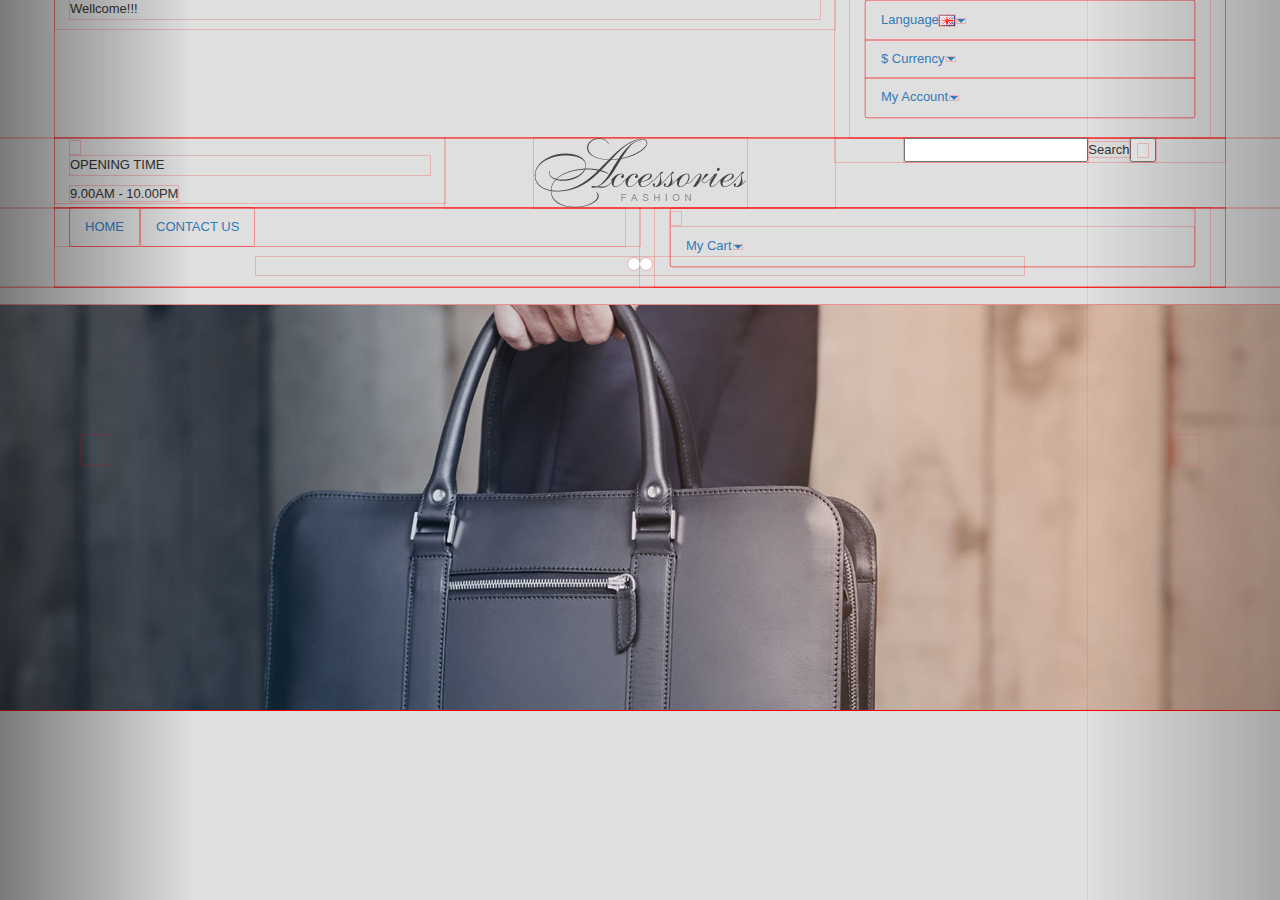
==== assets/jade/index.html @ 041c330a "avance examen" ====
<!DOCTYPE html><html lang="en"></html><head><meta charset="UTF-8"><meta http-equiv="X-UA-Compatible" content="IE=edge"><meta name="viewport" content="width=device-width, initial-scale=1"><title></title><link rel="stylesheet" href="../css/bootstrap.min.css"><link rel="stylesheet" href="../css/font-awesome.min.css"><link rel="stylesheet" href="../sass/main.css"><script src="../js/jquery.min.js"></script><script src="../js/bootstrap.min.js"></script></head><body><header><div class="wellcome"><div class="container"><div class="row"><div class="col-md-8"><p>Wellcome!!!</p></div><div class="col-md-4"><nav class="collapse navbar-collapse"><ul class="nav navbar"><li class="dropdown"><a href="#" data-toggle="dropdown" role="button" aria-haspopup="true" aria-expanded="false" class="dropdown-toggle">Language<img src="../images/flag1.png"><span class="caret"></span></a><ul class="dropdown-menu"><li><img src="../images/flag1.png"><a href="#">English								</a></li><li><img src="../images/flag2.png"><a href="#">Spanish								</a></li></ul></li><li class="dropdown"><a href="#" data-toggle="dropdown" role="button" aria-haspopup="true" aria-expanded="false" class="dropdown-toggle">$ Currency<span class="caret"></span></a><ul class="dropdown-menu"><li><a href="#">Dolar								</a></li><li><a href="#">Euro</a></li></ul></li><li class="dropdown"><a href="#" data-toggle="dropdown" role="button" aria-haspopup="true" aria-expanded="false" class="dropdown-toggle">My Account<span class="caret"></span></a><ul class="dropdown-menu"><li><a href="#">Sign In</a></li><li><a href="#">Profile</a></li><li><a href="#">Sign Out</a></li></ul></li></ul></nav></div></div></div></div><div class="portada"><div class="container"><div class="row"><div class="col-md-4"><i class="glyphicon glyphicon-time"></i><p>OPENING TIME</p><span>9.00AM - 10.00PM</span></div><div class="col-md-4 text-center"><img src="../images/logo.png"></div><div class="col-md-4 text-center"><input><span>Search</span><button><i class="glyphicon glyphicon-search"></i></button></div></div></div></div><div class="menu"><div class="container"><div class="row"><div class="col-md-6"><ul class="nav nav-pills list-unstyled"><li><a href="#">HOME								</a></li><li><a href="#">CONTACT US</a></li></ul></div><div class="col-md-6"><nav class="collapse navbar-collapse"><ul class="nav navbar"><li class="dropdown"><i class="glyphicon glyphicon-shopping-cart"></i><a href="#" data-toggle="dropdown" role="button" aria-haspopup="true" aria-expanded="false" class="dropdown-toggle">My Cart<span class="caret"></span></a><ul class="dropdown-menu"><li><a href="#"></a><img src="../images/cart-1.jpg" class="pull-left"><p>Aliquam Consect</p><p>1 x $500</p><i class="glyphicon glyphicon-remove"></i></li><li><a href="#"></a><img src="../images/cart-2.jpg" class="pull-left"><p>Quisque in Arcut</p><p>1 x $200</p><i class="glyphicon glyphicon-remove"></i></li><li><a href="#"></a><p>Sub-total<span class="pull-right">$700</span></p></li><li><a href="#"></a><p>Eco Tax(-2.00)<span class="pull-right">$7.00</span></p></li><li><a href="#"></a><p>VAT(%20)<span class="pull-right">$40.00</span></p></li></ul></li></ul></nav></div></div></div></div></header><content><div class="hero"><div class="container"></div><br><div id="myCarousel" data-ride="carousel" class="carousel slide"><ol class="carousel-indicators"><li data-target="#myCarousel" data-slide-to="0" class="active"></li><li data-target="#myCarousel" data-slide-to="1" class="active"></li></ol></div><div role="listbox" class="carousel-inner"><div class="item active"><img src="../images/slider1.jpg" alt="Coleccion"></div><div class="item"><img src="../images/slider2.jpg" alt="Coleccion"></div></div><a href="#myCarousel" role="button" data-slide="prev" class="left carousel-control"><span aria-hidden="true" class="glyphicon glyphicon-chevron-left"></span><span class="sr-only">Previous</span></a><a href="#myCarousel" role="button" data-slide="next" class="right carousel-control"><span aria-hidden="true" class="glyphicon glyphicon-chevron-right"></span><span class="sr-only">Next</span></a></div><div class="arrivals"><div class="container"></div></div><div class="onsale"><div class="container"></div></div><div class="branding"><div class="container"></div></div><div class="catalogo"><div class="container"></div></div><div class="blog"><div class="container"></div></div><div class="buynow"><div class="container"></div></div></content><footer><div class="resume"><div class="container"></div></div><div class="copyright"><div class="container"></div></div></footer></body>
---- assets/sass/main.css ----
* {
  outline: 1px solid rgba(255, 0, 0, 0.2); }

body {
  background: #dfdfdf;
  font-family: "Open Sans", sans-serif;
  font-size: 13px; }

/*# sourceMappingURL=main.css.map */
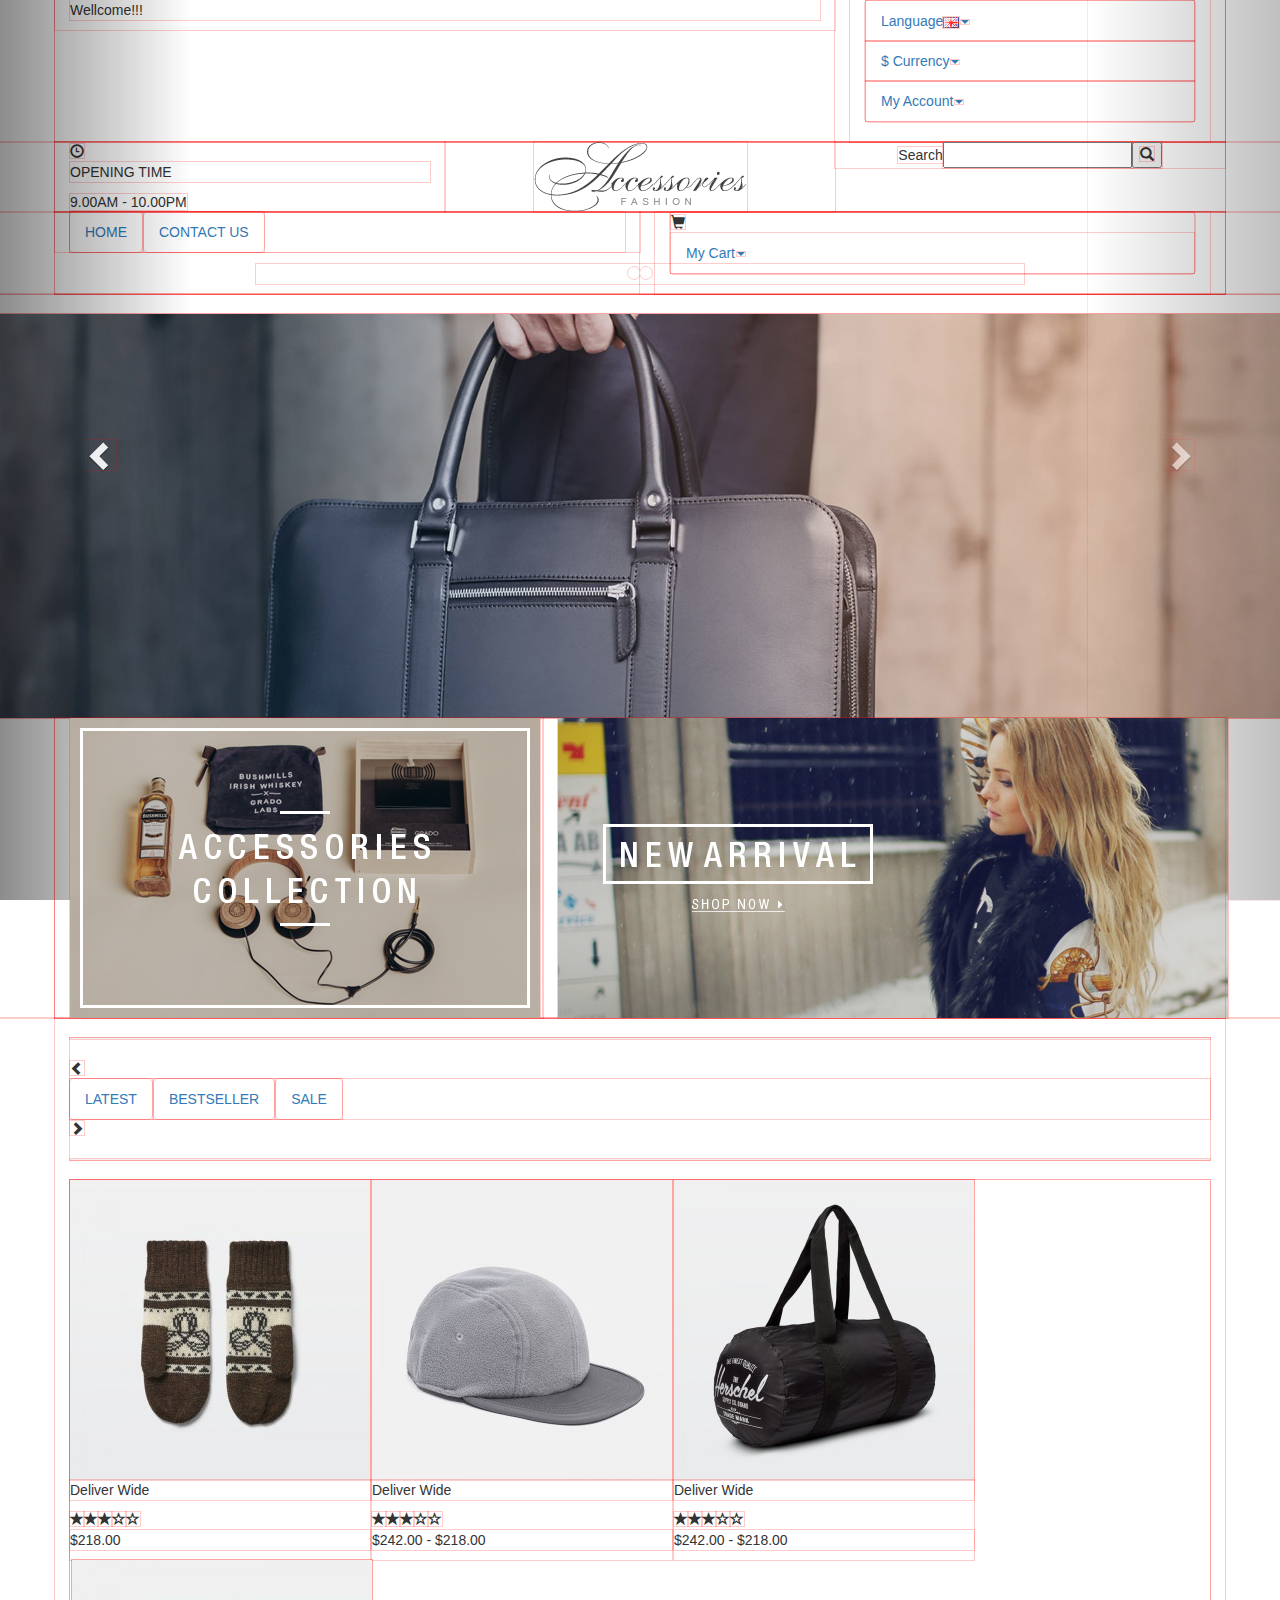
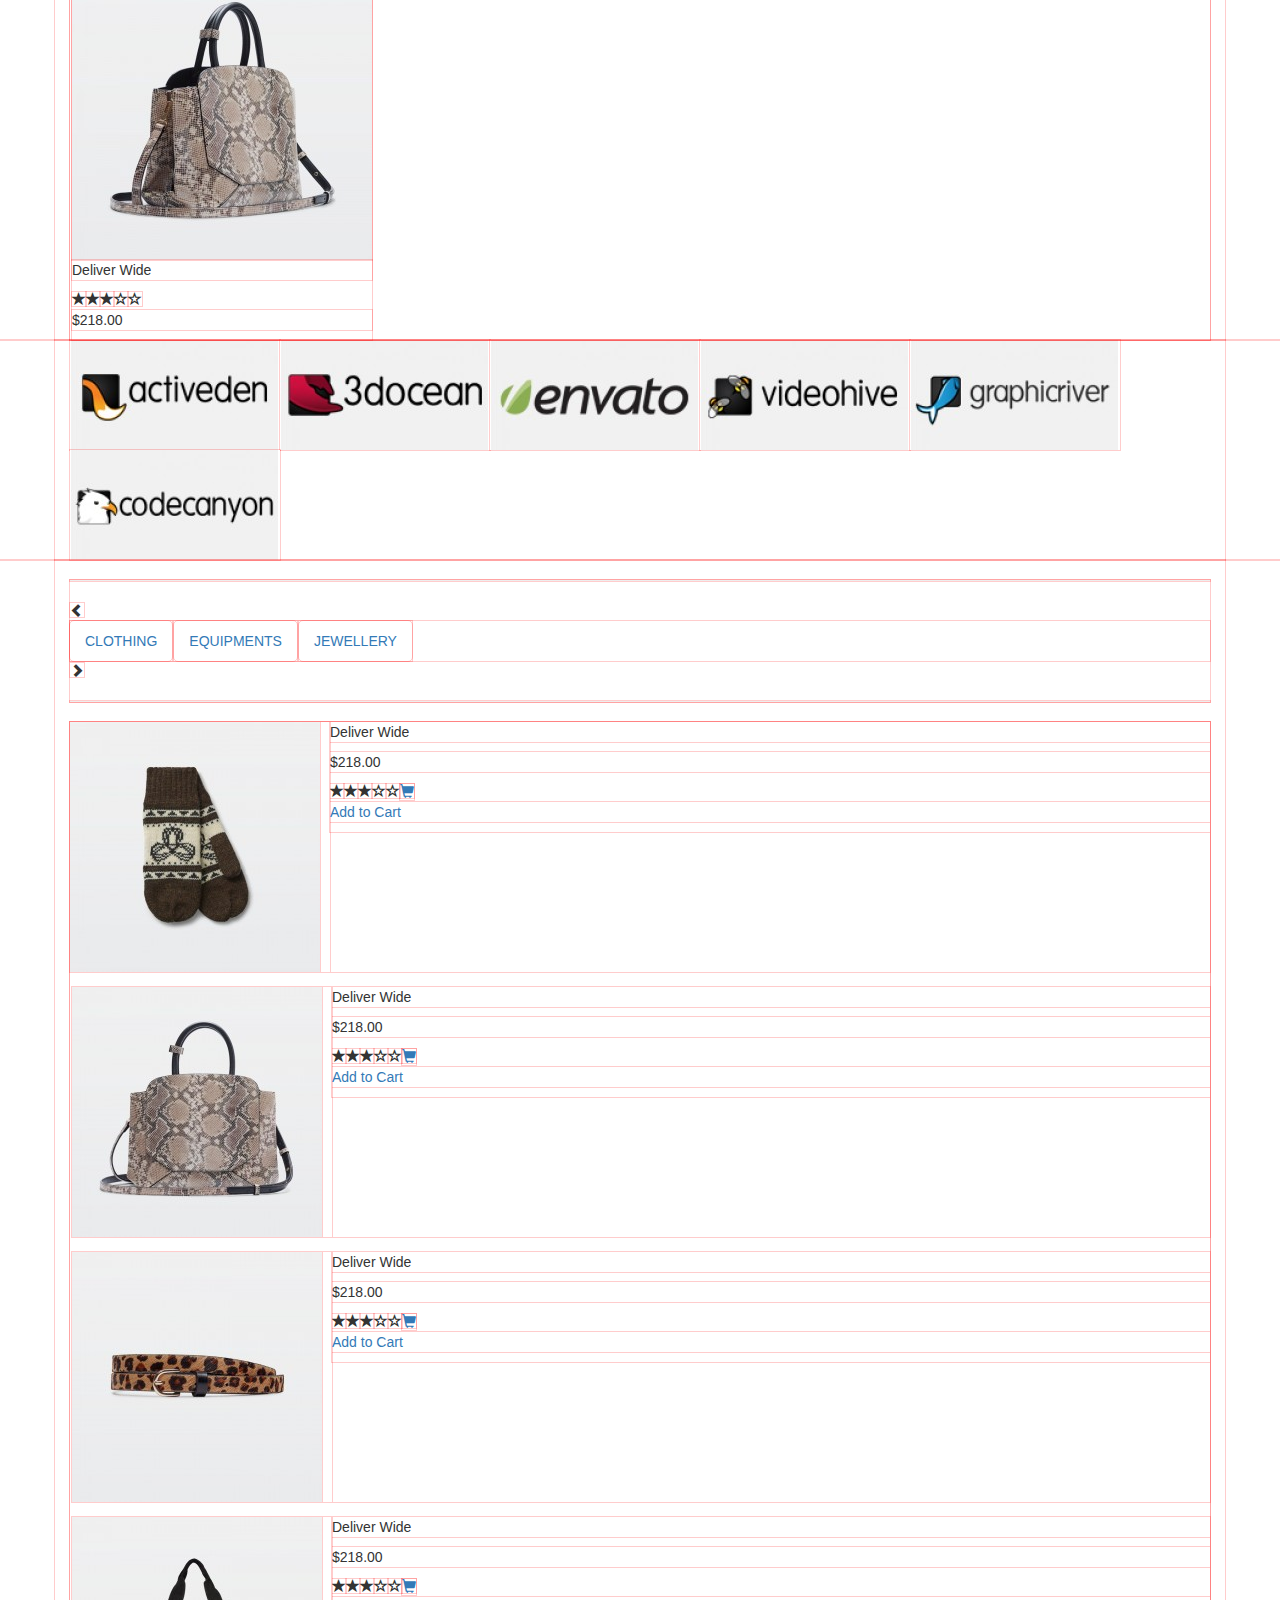
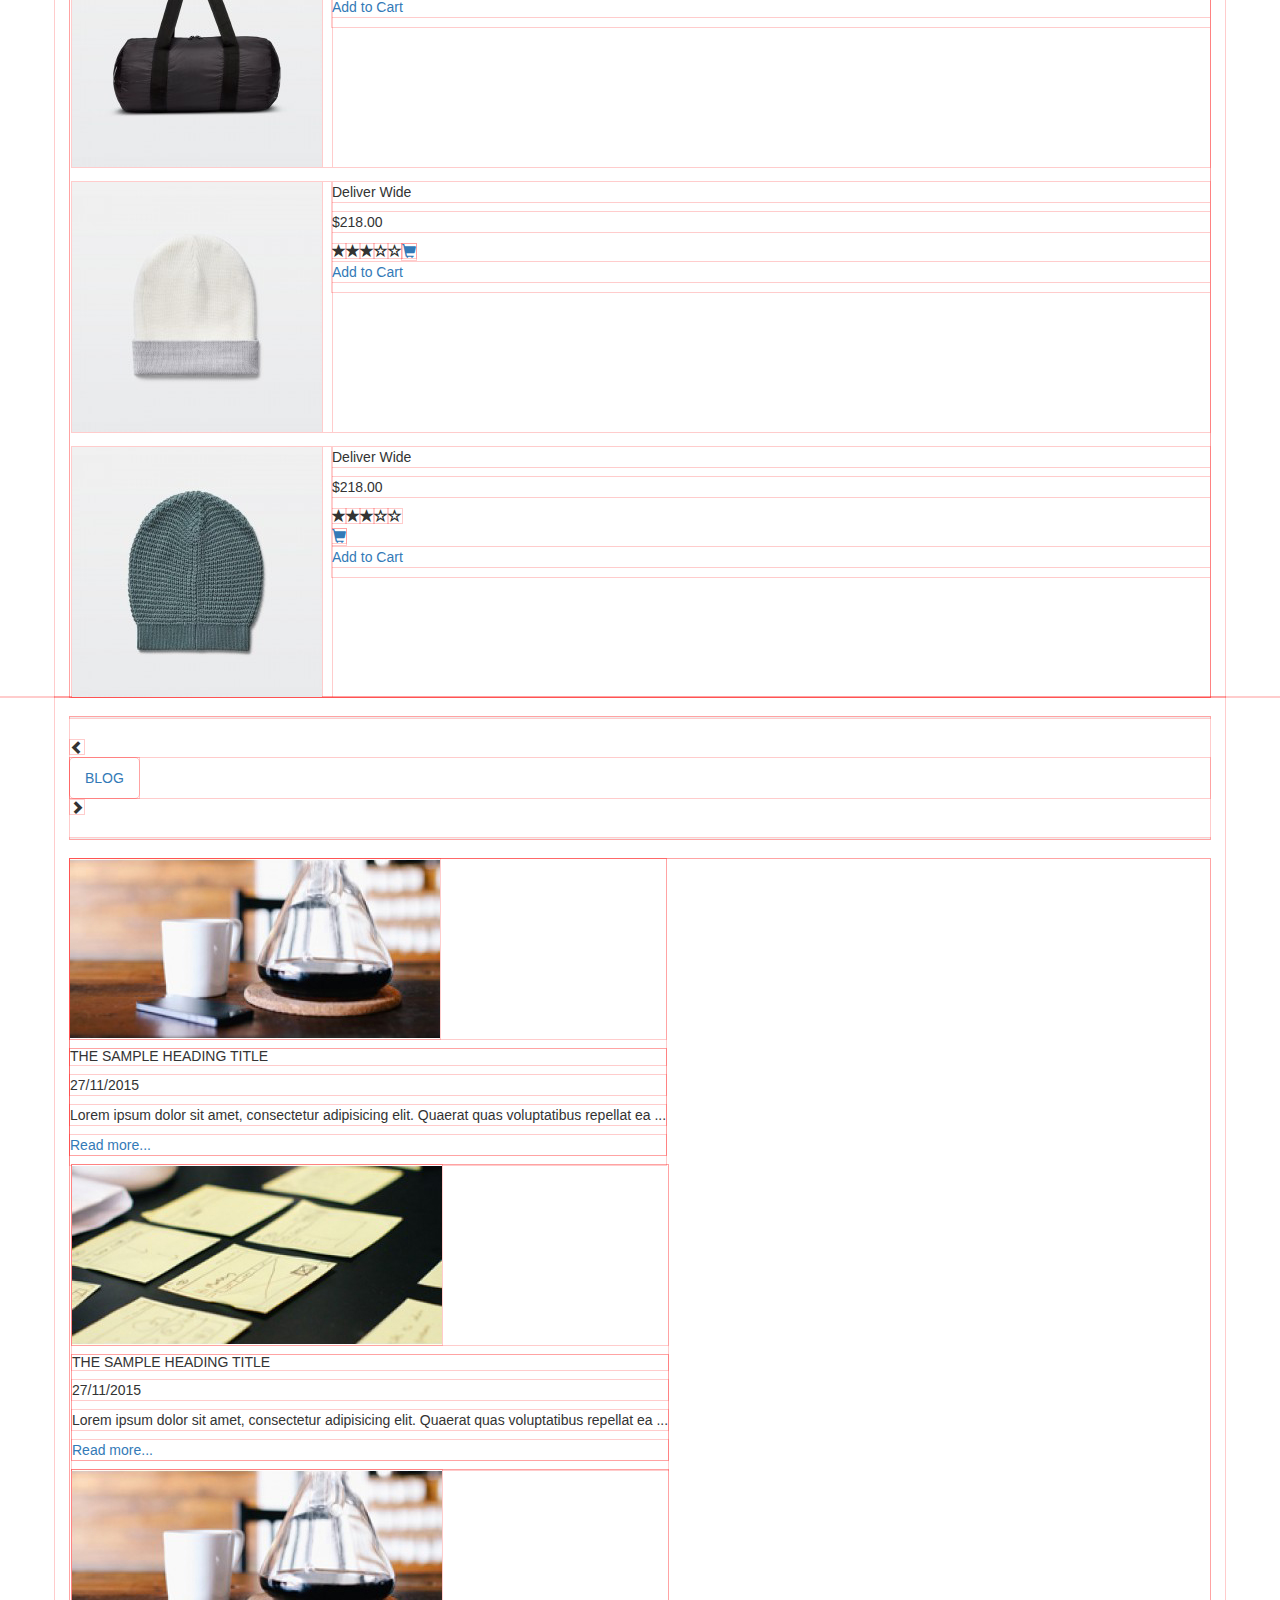
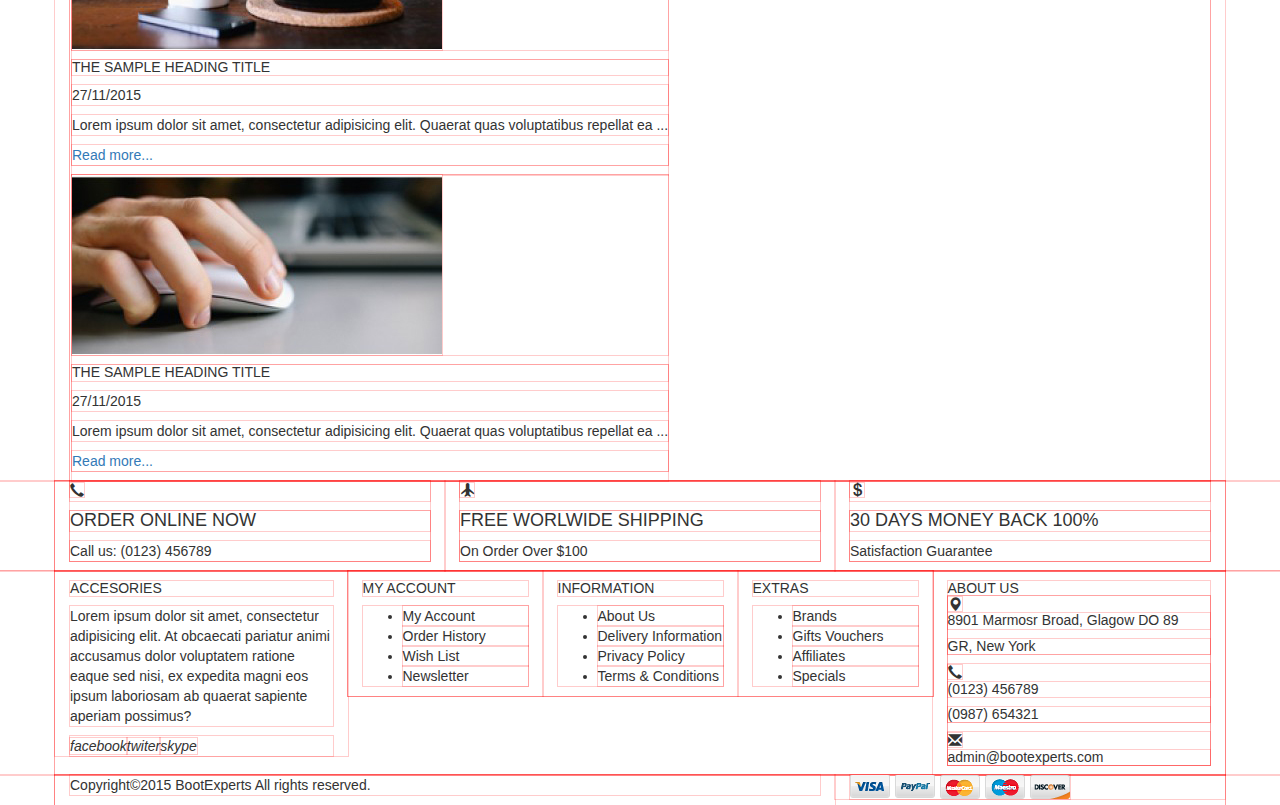
==== commit d75a86d3: "maquetado" ====
--- a/assets/jade/index.html
+++ b/assets/jade/index.html
@@ -1 +1 @@
-<!DOCTYPE html><html lang="en"></html><head><meta charset="UTF-8"><meta http-equiv="X-UA-Compatible" content="IE=edge"><meta name="viewport" content="width=device-width, initial-scale=1"><title></title><link rel="stylesheet" href="../css/bootstrap.min.css"><link rel="stylesheet" href="../css/font-awesome.min.css"><link rel="stylesheet" href="../sass/main.css"><script src="../js/jquery.min.js"></script><script src="../js/bootstrap.min.js"></script></head><body><header><div class="wellcome"><div class="container"><div class="row"><div class="col-md-8"><p>Wellcome!!!</p></div><div class="col-md-4"><nav class="collapse navbar-collapse"><ul class="nav navbar"><li class="dropdown"><a href="#" data-toggle="dropdown" role="button" aria-haspopup="true" aria-expanded="false" class="dropdown-toggle">Language<img src="../images/flag1.png"><span class="caret"></span></a><ul class="dropdown-menu"><li><img src="../images/flag1.png"><a href="#">English								</a></li><li><img src="../images/flag2.png"><a href="#">Spanish								</a></li></ul></li><li class="dropdown"><a href="#" data-toggle="dropdown" role="button" aria-haspopup="true" aria-expanded="false" class="dropdown-toggle">$ Currency<span class="caret"></span></a><ul class="dropdown-menu"><li><a href="#">Dolar								</a></li><li><a href="#">Euro</a></li></ul></li><li class="dropdown"><a href="#" data-toggle="dropdown" role="button" aria-haspopup="true" aria-expanded="false" class="dropdown-toggle">My Account<span class="caret"></span></a><ul class="dropdown-menu"><li><a href="#">Sign In</a></li><li><a href="#">Profile</a></li><li><a href="#">Sign Out</a></li></ul></li></ul></nav></div></div></div></div><div class="portada"><div class="container"><div class="row"><div class="col-md-4"><i class="glyphicon glyphicon-time"></i><p>OPENING TIME</p><span>9.00AM - 10.00PM</span></div><div class="col-md-4 text-center"><img src="../images/logo.png"></div><div class="col-md-4 text-center"><input><span>Search</span><button><i class="glyphicon glyphicon-search"></i></button></div></div></div></div><div class="menu"><div class="container"><div class="row"><div class="col-md-6"><ul class="nav nav-pills list-unstyled"><li><a href="#">HOME								</a></li><li><a href="#">CONTACT US</a></li></ul></div><div class="col-md-6"><nav class="collapse navbar-collapse"><ul class="nav navbar"><li class="dropdown"><i class="glyphicon glyphicon-shopping-cart"></i><a href="#" data-toggle="dropdown" role="button" aria-haspopup="true" aria-expanded="false" class="dropdown-toggle">My Cart<span class="caret"></span></a><ul class="dropdown-menu"><li><a href="#"></a><img src="../images/cart-1.jpg" class="pull-left"><p>Aliquam Consect</p><p>1 x $500</p><i class="glyphicon glyphicon-remove"></i></li><li><a href="#"></a><img src="../images/cart-2.jpg" class="pull-left"><p>Quisque in Arcut</p><p>1 x $200</p><i class="glyphicon glyphicon-remove"></i></li><li><a href="#"></a><p>Sub-total<span class="pull-right">$700</span></p></li><li><a href="#"></a><p>Eco Tax(-2.00)<span class="pull-right">$7.00</span></p></li><li><a href="#"></a><p>VAT(%20)<span class="pull-right">$40.00</span></p></li></ul></li></ul></nav></div></div></div></div></header><content><div class="hero"><div class="container"></div><br><div id="myCarousel" data-ride="carousel" class="carousel slide"><ol class="carousel-indicators"><li data-target="#myCarousel" data-slide-to="0" class="active"></li><li data-target="#myCarousel" data-slide-to="1" class="active"></li></ol></div><div role="listbox" class="carousel-inner"><div class="item active"><img src="../images/slider1.jpg" alt="Coleccion"></div><div class="item"><img src="../images/slider2.jpg" alt="Coleccion"></div></div><a href="#myCarousel" role="button" data-slide="prev" class="left carousel-control"><span aria-hidden="true" class="glyphicon glyphicon-chevron-left"></span><span class="sr-only">Previous</span></a><a href="#myCarousel" role="button" data-slide="next" class="right carousel-control"><span aria-hidden="true" class="glyphicon glyphicon-chevron-right"></span><span class="sr-only">Next</span></a></div><div class="arrivals"><div class="container"></div></div><div class="onsale"><div class="container"></div></div><div class="branding"><div class="container"></div></div><div class="catalogo"><div class="container"></div></div><div class="blog"><div class="container"></div></div><div class="buynow"><div class="container"></div></div></content><footer><div class="resume"><div class="container"></div></div><div class="copyright"><div class="container"></div></div></footer></body>+<!DOCTYPE html><html lang="en"></html><head><meta charset="UTF-8"><meta http-equiv="X-UA-Compatible" content="IE=edge"><meta name="viewport" content="width=device-width, initial-scale=1"><title></title><link rel="stylesheet" href="../css/bootstrap.min.css"><link rel="stylesheet" href="../css/font-awesome.min.css"><link rel="stylesheet" href="../sass/main.css"><link rel="stylesheet" href="http://maxcdn.bootstrapcdn.com/bootstrap/3.3.6/css/bootstrap.min.css"><script src="../js/jquery.min.js"></script><script src="../js/bootstrap.min.js"></script><!--script(src="https://ajax.googleapis.com/ajax/libs/jquery/1.12.2/jquery.min.js")--><!--script(src="http://maxcdn.bootstrapcdn.com/bootstrap/3.3.6/js/bootstrap.min.js")--></head><body><header><div class="wellcome"><div class="container"><div class="row"><div class="col-md-8"><p>Wellcome!!!</p></div><div class="col-md-4"><nav class="collapse navbar-collapse"><ul class="nav navbar"><li class="dropdown"><a href="#" data-toggle="dropdown" role="button" aria-haspopup="true" aria-expanded="false" class="dropdown-toggle">Language<img src="../images/flag1.png"><span class="caret"></span></a><ul class="dropdown-menu"><li><img src="../images/flag1.png"><a href="#">English								</a></li><li><img src="../images/flag2.png"><a href="#">Spanish								</a></li></ul></li><li class="dropdown"><a href="#" data-toggle="dropdown" role="button" aria-haspopup="true" aria-expanded="false" class="dropdown-toggle">$ Currency<span class="caret"></span></a><ul class="dropdown-menu"><li><a href="#">Dolar								</a></li><li><a href="#">Euro</a></li></ul></li><li class="dropdown"><a href="#" data-toggle="dropdown" role="button" aria-haspopup="true" aria-expanded="false" class="dropdown-toggle">My Account<span class="caret"></span></a><ul class="dropdown-menu"><li><a href="#">Sign In</a></li><li><a href="#">Profile</a></li><li><a href="#">Sign Out</a></li></ul></li></ul></nav></div></div></div></div><div class="portada"><div class="container"><div class="row"><div class="col-md-4"><i class="glyphicon glyphicon-time"></i><p>OPENING TIME</p><span>9.00AM - 10.00PM</span></div><div class="col-md-4 text-center"><img src="../images/logo.png"></div><div class="col-md-4 text-center">						<span>Search</span><input><button><i class="glyphicon glyphicon-search"></i></button></div></div></div></div><div class="menu"><div class="container"><div class="row"><div class="col-md-6"><ul class="nav nav-pills list-unstyled"><li><a href="#">HOME								</a></li><li><a href="#">CONTACT US</a></li></ul></div><div class="col-md-6"><nav class="collapse navbar-collapse"><ul class="nav navbar"><li class="dropdown"><i class="glyphicon glyphicon-shopping-cart"></i><a href="#" data-toggle="dropdown" role="button" aria-haspopup="true" aria-expanded="false" class="dropdown-toggle">My Cart<span class="caret"></span></a><ul class="dropdown-menu"><li><a href="#"></a><img src="../images/cart-1.jpg" class="pull-left"><p>Aliquam Consect</p><p>1 x $500</p><i class="glyphicon glyphicon-remove"></i></li><li><a href="#"></a><img src="../images/cart-2.jpg" class="pull-left"><p>Quisque in Arcut</p><p>1 x $200</p><i class="glyphicon glyphicon-remove"></i></li><li><a href="#"></a><p>Sub-total<span class="pull-right">$700</span></p></li><li><a href="#"></a><p>Eco Tax(-2.00)<span class="pull-right">$7.00</span></p></li><li><a href="#"></a><p>VAT(%20)<span class="pull-right">$40.00</span></p></li></ul></li></ul></nav></div></div></div></div></header><content><div class="hero"><div class="container"></div><br><div id="myCarousel" data-ride="carousel" class="carousel slide"><ol class="carousel-indicators"><li data-target="#myCarousel" data-slide-to="0" class="active"></li><li data-target="#myCarousel" data-slide-to="1" class="active"></li></ol></div><div role="listbox" class="carousel-inner"><div class="item active"><img src="../images/slider1.jpg" alt="Coleccion"></div><div class="item"><img src="../images/slider2.jpg" alt="Coleccion"></div></div><a href="#myCarousel" role="button" data-slide="prev" class="left carousel-control"><span aria-hidden="true" class="glyphicon glyphicon-chevron-left"></span><span class="sr-only">Previous</span></a><a href="#myCarousel" role="button" data-slide="next" class="right carousel-control"><span aria-hidden="true" class="glyphicon glyphicon-chevron-right"></span><span class="sr-only">Next</span></a></div><div class="arrivals"><div class="container"><div class="row"><div class="col-md-5"><img src="../images/banner1.jpg"></div><div class="col-md-7"><img src="../images/banner2.jpg"></div></div></div></div><div class="sales"><div class="container"><div class="sale-menu"><hr><span class="glyphicon glyphicon-chevron-left"></span><ul class="nav nav-pills list-unstyled"><li><a href="#">LATEST								</a></li><li><a href="#">BESTSELLER</a></li><li><a href="#">SALE					</a></li></ul><span class="glyphicon glyphicon-chevron-right"></span><hr></div><div class="sale-list"><ul class="nav nav-pills list-unstyled"><li class="sale-items"><img src="../images/a1.jpg"><p>Deliver Wide</p><i class="glyphicon glyphicon-star"></i><i class="glyphicon glyphicon-star"></i><i class="glyphicon glyphicon-star"></i><i class="glyphicon glyphicon-star-empty"></i><i class="glyphicon glyphicon-star-empty"></i><p>$218.00</p></li><li class="sale-items"><img src="../images/b1.jpg"><p>Deliver Wide</p><i class="glyphicon glyphicon-star"></i><i class="glyphicon glyphicon-star"></i><i class="glyphicon glyphicon-star"></i><i class="glyphicon glyphicon-star-empty"></i><i class="glyphicon glyphicon-star-empty"></i><p>$242.00 - $218.00</p></li><li class="sale-items"><img src="../images/c1.jpg"><p>Deliver Wide</p><i class="glyphicon glyphicon-star"></i><i class="glyphicon glyphicon-star"></i><i class="glyphicon glyphicon-star"></i><i class="glyphicon glyphicon-star-empty"></i><i class="glyphicon glyphicon-star-empty"></i><p>$242.00 - $218.00</p></li><li class="sale-items"><img src="../images/d1.jpg"><p>Deliver Wide</p><i class="glyphicon glyphicon-star"></i><i class="glyphicon glyphicon-star"></i><i class="glyphicon glyphicon-star"></i><i class="glyphicon glyphicon-star-empty"></i><i class="glyphicon glyphicon-star-empty"></i><p>$218.00</p></li></ul></div></div></div><div class="clientes"><div class="container"><img src="../images/client1.jpg" class="cliente"><img src="../images/client2.jpg" class="cliente"><img src="../images/client3.jpg" class="cliente"><img src="../images/client4.jpg" class="cliente"><img src="../images/client5.jpg" class="cliente"><img src="../images/client6.jpg" class="cliente"></div></div><div class="catalogo"><div class="container"><div class="catalog-menu"><hr><span class="glyphicon glyphicon-chevron-left"></span><ul class="nav nav-pills list-unstyled"><li><a href="#">CLOTHING							</a></li><li><a href="#">EQUIPMENTS</a></li><li><a href="#">JEWELLERY					</a></li></ul><span class="glyphicon glyphicon-chevron-right"></span><hr></div><div class="catalog-list"><ul class="nav nav-pills list-unstyled media-list"><li class="catalog-items media"><div class="item-foto pull-left media-left"><img src="../images/a2.jpg" class="media-object"></div><div class="item-detail media-body"><p>Deliver Wide</p><p>$218.00</p><i class="glyphicon glyphicon-star"></i><i class="glyphicon glyphicon-star"></i><i class="glyphicon glyphicon-star"></i><i class="glyphicon glyphicon-star-empty"></i><i class="glyphicon glyphicon-star-empty"></i><a><i class="glyphicon glyphicon-shopping-cart"></i><p>Add to Cart</p></a></div></li><li class="catalog-items media"><div class="item-foto pull-left media-left"><img src="../images/d2.jpg"></div><div class="item-detail media-body"><p>Deliver Wide</p><p>$218.00</p><i class="glyphicon glyphicon-star"></i><i class="glyphicon glyphicon-star"></i><i class="glyphicon glyphicon-star"></i><i class="glyphicon glyphicon-star-empty"></i><i class="glyphicon glyphicon-star-empty"></i><a><i class="glyphicon glyphicon-shopping-cart"></i><p>Add to Cart</p></a></div></li><li class="catalog-items media"><div class="item-foto pull-left media-left"><img src="../images/g2.jpg"></div><div class="item-detail media-body"><p>Deliver Wide</p><p>$218.00</p><i class="glyphicon glyphicon-star"></i><i class="glyphicon glyphicon-star"></i><i class="glyphicon glyphicon-star"></i><i class="glyphicon glyphicon-star-empty"></i><i class="glyphicon glyphicon-star-empty"></i><a><i class="glyphicon glyphicon-shopping-cart"></i><p>Add to Cart</p></a></div></li><li class="catalog-items media"><div class="item-foto pull-left media-left"><img src="../images/c2.jpg"></div><div class="item-detail media-body"><p>Deliver Wide</p><p>$218.00</p><i class="glyphicon glyphicon-star"></i><i class="glyphicon glyphicon-star"></i><i class="glyphicon glyphicon-star"></i><i class="glyphicon glyphicon-star-empty"></i><i class="glyphicon glyphicon-star-empty"></i><a><i class="glyphicon glyphicon-shopping-cart"></i><p>Add to Cart</p></a></div></li><li class="catalog-items media"><div class="item-foto pull-left media-left"><img src="../images/f2.jpg"></div><div class="item-detail media-body"><p>Deliver Wide</p><p>$218.00</p><i class="glyphicon glyphicon-star"></i><i class="glyphicon glyphicon-star"></i><i class="glyphicon glyphicon-star"></i><i class="glyphicon glyphicon-star-empty"></i><i class="glyphicon glyphicon-star-empty"></i><a><i class="glyphicon glyphicon-shopping-cart"></i><p>Add to Cart</p></a></div></li><li class="catalog-items media"><div class="item-foto pull-left media-left"><img src="../images/e2.jpg"></div><div class="item-detail media-body"><p>Deliver Wide</p><p>$218.00</p><i class="glyphicon glyphicon-star"></i><i class="glyphicon glyphicon-star"></i><i class="glyphicon glyphicon-star"></i><i class="glyphicon glyphicon-star-empty"></i><i class="glyphicon glyphicon-star-empty"></i><br><a><i class="glyphicon glyphicon-shopping-cart"></i><p>Add to Cart</p></a></div></li></ul></div></div></div><div class="blog"><div class="container"><div class="blog-menu"><hr><span class="glyphicon glyphicon-chevron-left"></span><ul class="nav nav-pills list-unstyled"><li><a href="#">BLOG					</a></li></ul><span class="glyphicon glyphicon-chevron-right"></span><hr></div><div class="blog-list"><ul class="nav nav-pills list-unstyled"><li class="blog-items"><div class="blog-foto"><img src="../images/blog2.jpg"></div><div class="blog-detail"><h5>THE SAMPLE HEADING TITLE</h5><p>27/11/2015</p><p> Lorem ipsum dolor sit amet, consectetur adipisicing elit. Quaerat quas voluptatibus repellat ea ...</p><a><p>Read more...</p></a></div></li><li class="blog-items"><div class="blog-foto"><img src="../images/blog1.jpg"></div><div class="blog-detail"><h5>THE SAMPLE HEADING TITLE</h5><p>27/11/2015</p><p> Lorem ipsum dolor sit amet, consectetur adipisicing elit. Quaerat quas voluptatibus repellat ea ...</p><a><p>Read more...</p></a></div></li><li class="blog-items"><div class="blog-foto"><img src="../images/blog2.jpg"></div><div class="blog-detail"><h5>THE SAMPLE HEADING TITLE</h5><p>27/11/2015</p><p> Lorem ipsum dolor sit amet, consectetur adipisicing elit. Quaerat quas voluptatibus repellat ea ...</p><a><p>Read more...</p></a></div></li><li class="blog-items"><div class="blog-foto"><img src="../images/blog3.jpg"></div><div class="blog-detail"><h5>THE SAMPLE HEADING TITLE</h5><p>27/11/2015</p><p> Lorem ipsum dolor sit amet, consectetur adipisicing elit. Quaerat quas voluptatibus repellat ea ...</p><a><p>Read more...</p></a></div></li></ul></div></div></div><div class="buynow"><div class="container"><div class="row buy-list"><div class="col-md-4"><div class="buy-items"><div class="buy-icono"><i class="glyphicon glyphicon-earphone"></i></div><div class="buy-detail"><h4>ORDER ONLINE NOW</h4><p>Call us: (0123) 456789</p></div></div></div><div class="col-md-4"><div class="buy-items"><div class="buy-icono"><i class="glyphicon glyphicon-plane"></i></div><div class="buy-detail"><h4>FREE WORLWIDE SHIPPING</h4><p>On Order Over $100</p></div></div></div><div class="col-md-4"><div class="buy-items"><div class="buy-icono"><i class="glyphicon glyphicon-usd"></i></div><div class="buy-detail"><h4>30 DAYS MONEY BACK 100%</h4><p>Satisfaction Guarantee</p></div></div></div></div></div></div></content><footer><div class="resume"><div class="container"><div class="row"><div class="col-md-3"><h5>ACCESORIES</h5><p> Lorem ipsum dolor sit amet, consectetur adipisicing elit. At obcaecati pariatur animi accusamus dolor voluptatem ratione eaque sed nisi, ex expedita magni eos ipsum laboriosam ab quaerat sapiente aperiam possimus?</p><div class="iconos"><i>facebook</i><i>twiter</i><i>skype</i></div></div><div class="col-md-6"><div class="row"><div class="col-md-4"><h5>MY ACCOUNT</h5><ul><li>My Account</li><li>Order History</li><li>Wish List</li><li>Newsletter</li></ul></div><div class="col-md-4"><h5>INFORMATION</h5><ul><li>About Us</li><li>Delivery Information</li><li>Privacy Policy</li><li>Terms & Conditions</li></ul></div><div class="col-md-4"><h5>EXTRAS</h5><ul><li>Brands</li><li>Gifts Vouchers</li><li>Affiliates</li><li>Specials</li></ul></div></div></div><div class="col-md-3"><h5>ABOUT US<ul class="list-unstyled"><li><i class="glyphicon glyphicon-map-marker"></i><p>8901 Marmosr Broad, Glagow DO 89</p><p>GR, New York</p></li><li><i class="glyphicon glyphicon-earphone"></i><p>(0123) 456789</p><p>(0987) 654321</p></li><li><i class="glyphicon glyphicon-envelope"></i><p>admin@bootexperts.com</p></li></ul></h5></div></div></div></div><div class="copyright"><div class="container"><div class="row"><div class="col-md-8"><p>Copyright©2015 BootExperts All rights reserved.</p></div><div class="col-md-4"><img src="../images/payment.png"></div></div></div></div></footer></body>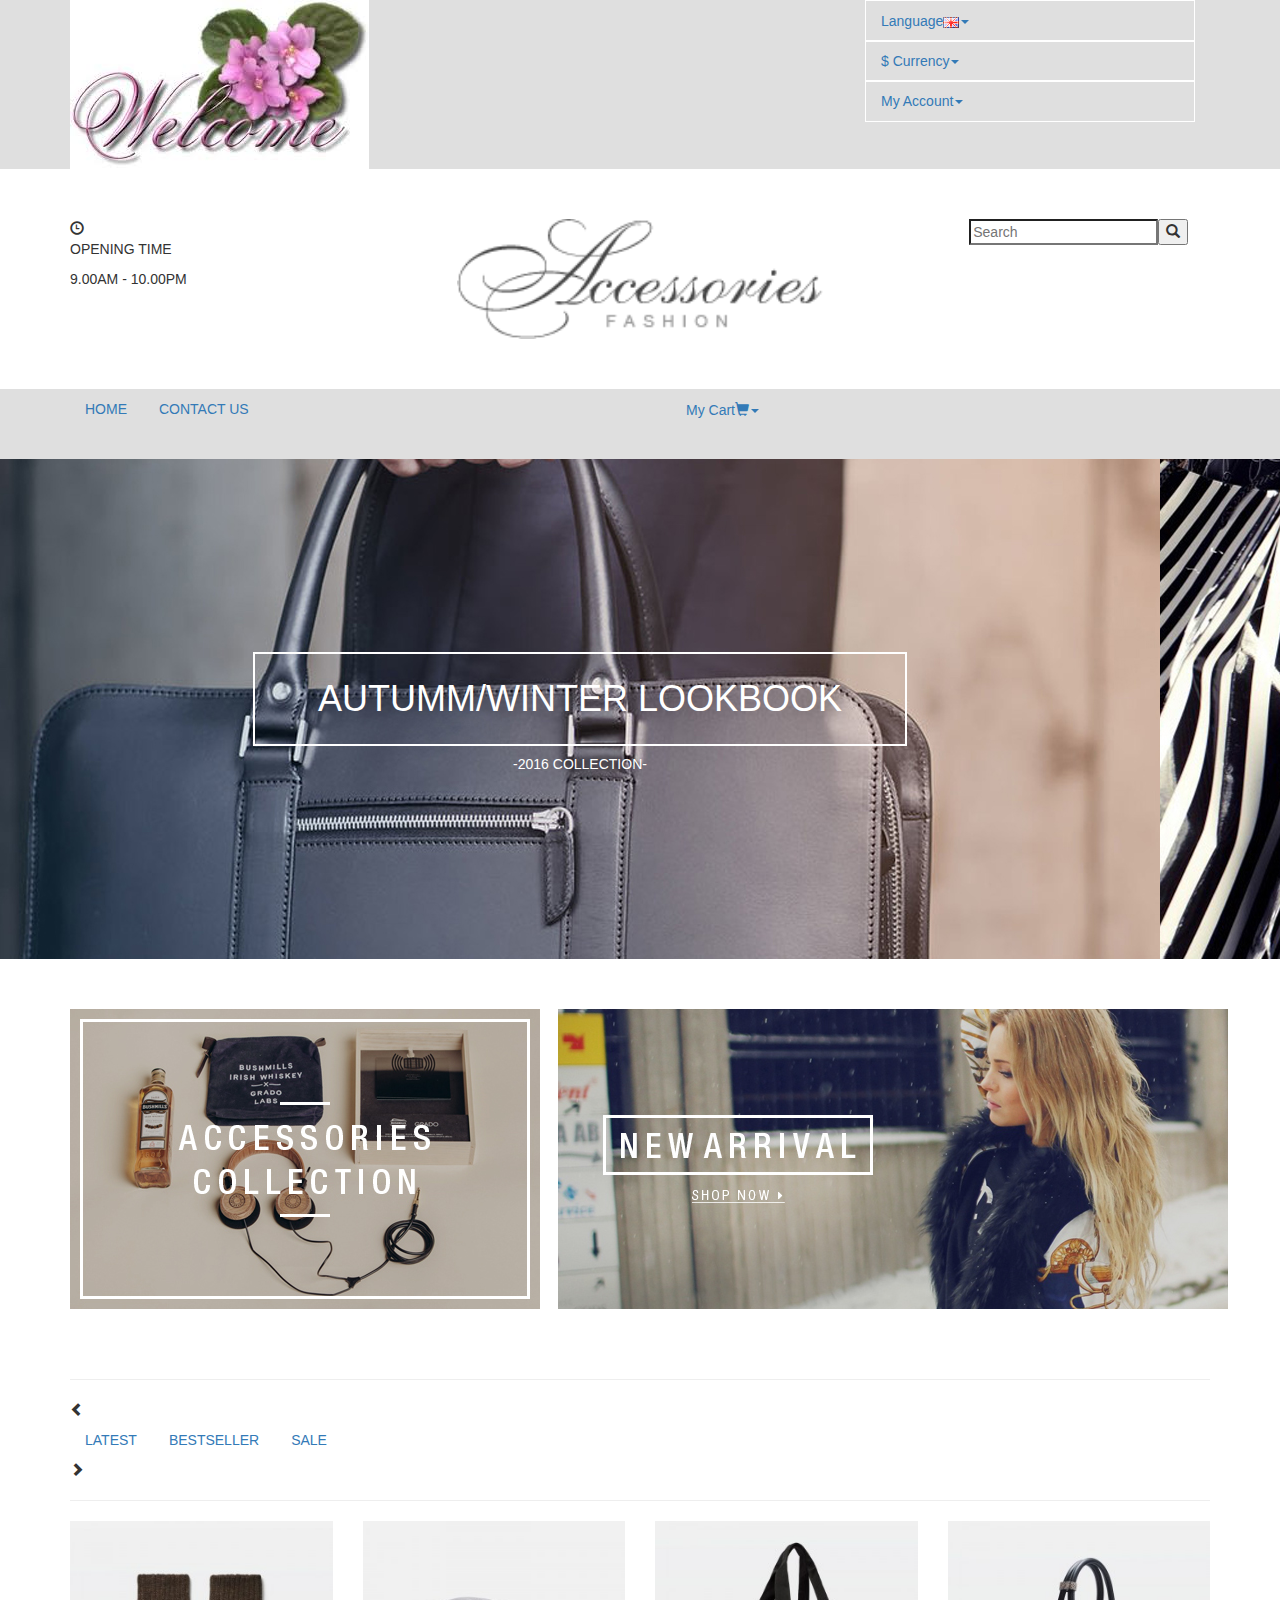
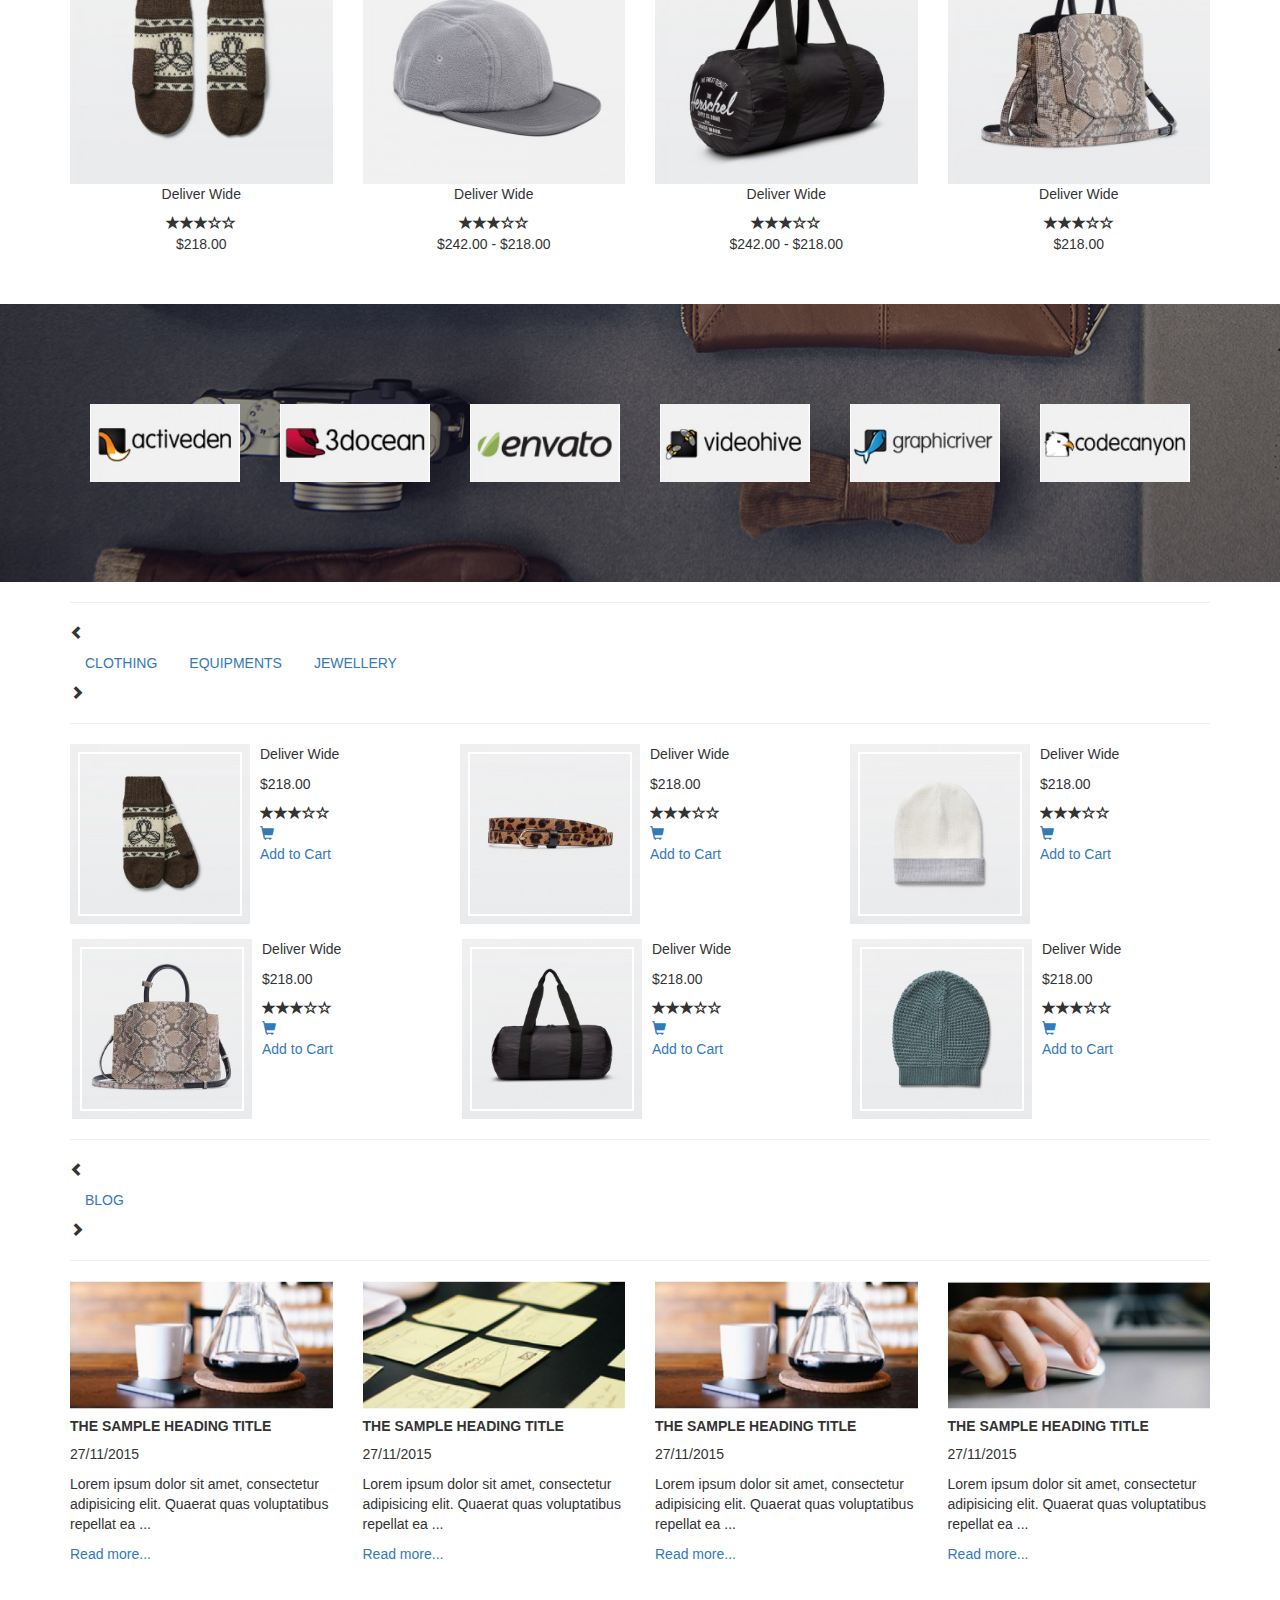
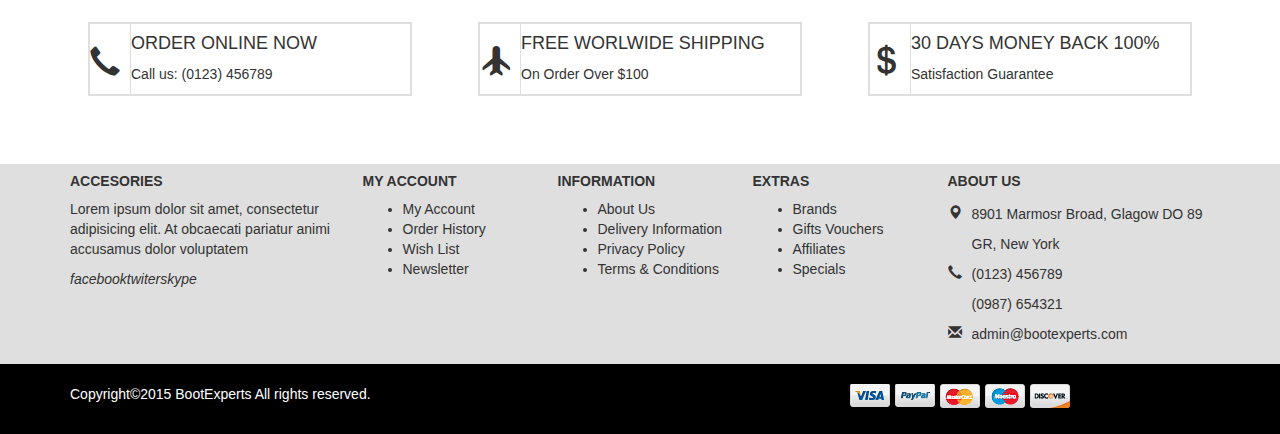
==== commit 96332e7f: "avance con contact" ====
--- a/assets/jade/index.html
+++ b/assets/jade/index.html
@@ -1 +1 @@
-<!DOCTYPE html><html lang="en"></html><head><meta charset="UTF-8"><meta http-equiv="X-UA-Compatible" content="IE=edge"><meta name="viewport" content="width=device-width, initial-scale=1"><title></title><link rel="stylesheet" href="../css/bootstrap.min.css"><link rel="stylesheet" href="../css/font-awesome.min.css"><link rel="stylesheet" href="../sass/main.css"><link rel="stylesheet" href="http://maxcdn.bootstrapcdn.com/bootstrap/3.3.6/css/bootstrap.min.css"><script src="../js/jquery.min.js"></script><script src="../js/bootstrap.min.js"></script><!--script(src="https://ajax.googleapis.com/ajax/libs/jquery/1.12.2/jquery.min.js")--><!--script(src="http://maxcdn.bootstrapcdn.com/bootstrap/3.3.6/js/bootstrap.min.js")--></head><body><header><div class="wellcome"><div class="container"><div class="row"><div class="col-md-8"><p>Wellcome!!!</p></div><div class="col-md-4"><nav class="collapse navbar-collapse"><ul class="nav navbar"><li class="dropdown"><a href="#" data-toggle="dropdown" role="button" aria-haspopup="true" aria-expanded="false" class="dropdown-toggle">Language<img src="../images/flag1.png"><span class="caret"></span></a><ul class="dropdown-menu"><li><img src="../images/flag1.png"><a href="#">English								</a></li><li><img src="../images/flag2.png"><a href="#">Spanish								</a></li></ul></li><li class="dropdown"><a href="#" data-toggle="dropdown" role="button" aria-haspopup="true" aria-expanded="false" class="dropdown-toggle">$ Currency<span class="caret"></span></a><ul class="dropdown-menu"><li><a href="#">Dolar								</a></li><li><a href="#">Euro</a></li></ul></li><li class="dropdown"><a href="#" data-toggle="dropdown" role="button" aria-haspopup="true" aria-expanded="false" class="dropdown-toggle">My Account<span class="caret"></span></a><ul class="dropdown-menu"><li><a href="#">Sign In</a></li><li><a href="#">Profile</a></li><li><a href="#">Sign Out</a></li></ul></li></ul></nav></div></div></div></div><div class="portada"><div class="container"><div class="row"><div class="col-md-4"><i class="glyphicon glyphicon-time"></i><p>OPENING TIME</p><span>9.00AM - 10.00PM</span></div><div class="col-md-4 text-center"><img src="../images/logo.png"></div><div class="col-md-4 text-center">						<span>Search</span><input><button><i class="glyphicon glyphicon-search"></i></button></div></div></div></div><div class="menu"><div class="container"><div class="row"><div class="col-md-6"><ul class="nav nav-pills list-unstyled"><li><a href="#">HOME								</a></li><li><a href="#">CONTACT US</a></li></ul></div><div class="col-md-6"><nav class="collapse navbar-collapse"><ul class="nav navbar"><li class="dropdown"><i class="glyphicon glyphicon-shopping-cart"></i><a href="#" data-toggle="dropdown" role="button" aria-haspopup="true" aria-expanded="false" class="dropdown-toggle">My Cart<span class="caret"></span></a><ul class="dropdown-menu"><li><a href="#"></a><img src="../images/cart-1.jpg" class="pull-left"><p>Aliquam Consect</p><p>1 x $500</p><i class="glyphicon glyphicon-remove"></i></li><li><a href="#"></a><img src="../images/cart-2.jpg" class="pull-left"><p>Quisque in Arcut</p><p>1 x $200</p><i class="glyphicon glyphicon-remove"></i></li><li><a href="#"></a><p>Sub-total<span class="pull-right">$700</span></p></li><li><a href="#"></a><p>Eco Tax(-2.00)<span class="pull-right">$7.00</span></p></li><li><a href="#"></a><p>VAT(%20)<span class="pull-right">$40.00</span></p></li></ul></li></ul></nav></div></div></div></div></header><content><div class="hero"><div class="container"></div><br><div id="myCarousel" data-ride="carousel" class="carousel slide"><ol class="carousel-indicators"><li data-target="#myCarousel" data-slide-to="0" class="active"></li><li data-target="#myCarousel" data-slide-to="1" class="active"></li></ol></div><div role="listbox" class="carousel-inner"><div class="item active"><img src="../images/slider1.jpg" alt="Coleccion"></div><div class="item"><img src="../images/slider2.jpg" alt="Coleccion"></div></div><a href="#myCarousel" role="button" data-slide="prev" class="left carousel-control"><span aria-hidden="true" class="glyphicon glyphicon-chevron-left"></span><span class="sr-only">Previous</span></a><a href="#myCarousel" role="button" data-slide="next" class="right carousel-control"><span aria-hidden="true" class="glyphicon glyphicon-chevron-right"></span><span class="sr-only">Next</span></a></div><div class="arrivals"><div class="container"><div class="row"><div class="col-md-5"><img src="../images/banner1.jpg"></div><div class="col-md-7"><img src="../images/banner2.jpg"></div></div></div></div><div class="sales"><div class="container"><div class="sale-menu"><hr><span class="glyphicon glyphicon-chevron-left"></span><ul class="nav nav-pills list-unstyled"><li><a href="#">LATEST								</a></li><li><a href="#">BESTSELLER</a></li><li><a href="#">SALE					</a></li></ul><span class="glyphicon glyphicon-chevron-right"></span><hr></div><div class="sale-list"><ul class="nav nav-pills list-unstyled"><li class="sale-items"><img src="../images/a1.jpg"><p>Deliver Wide</p><i class="glyphicon glyphicon-star"></i><i class="glyphicon glyphicon-star"></i><i class="glyphicon glyphicon-star"></i><i class="glyphicon glyphicon-star-empty"></i><i class="glyphicon glyphicon-star-empty"></i><p>$218.00</p></li><li class="sale-items"><img src="../images/b1.jpg"><p>Deliver Wide</p><i class="glyphicon glyphicon-star"></i><i class="glyphicon glyphicon-star"></i><i class="glyphicon glyphicon-star"></i><i class="glyphicon glyphicon-star-empty"></i><i class="glyphicon glyphicon-star-empty"></i><p>$242.00 - $218.00</p></li><li class="sale-items"><img src="../images/c1.jpg"><p>Deliver Wide</p><i class="glyphicon glyphicon-star"></i><i class="glyphicon glyphicon-star"></i><i class="glyphicon glyphicon-star"></i><i class="glyphicon glyphicon-star-empty"></i><i class="glyphicon glyphicon-star-empty"></i><p>$242.00 - $218.00</p></li><li class="sale-items"><img src="../images/d1.jpg"><p>Deliver Wide</p><i class="glyphicon glyphicon-star"></i><i class="glyphicon glyphicon-star"></i><i class="glyphicon glyphicon-star"></i><i class="glyphicon glyphicon-star-empty"></i><i class="glyphicon glyphicon-star-empty"></i><p>$218.00</p></li></ul></div></div></div><div class="clientes"><div class="container"><img src="../images/client1.jpg" class="cliente"><img src="../images/client2.jpg" class="cliente"><img src="../images/client3.jpg" class="cliente"><img src="../images/client4.jpg" class="cliente"><img src="../images/client5.jpg" class="cliente"><img src="../images/client6.jpg" class="cliente"></div></div><div class="catalogo"><div class="container"><div class="catalog-menu"><hr><span class="glyphicon glyphicon-chevron-left"></span><ul class="nav nav-pills list-unstyled"><li><a href="#">CLOTHING							</a></li><li><a href="#">EQUIPMENTS</a></li><li><a href="#">JEWELLERY					</a></li></ul><span class="glyphicon glyphicon-chevron-right"></span><hr></div><div class="catalog-list"><ul class="nav nav-pills list-unstyled media-list"><li class="catalog-items media"><div class="item-foto pull-left media-left"><img src="../images/a2.jpg" class="media-object"></div><div class="item-detail media-body"><p>Deliver Wide</p><p>$218.00</p><i class="glyphicon glyphicon-star"></i><i class="glyphicon glyphicon-star"></i><i class="glyphicon glyphicon-star"></i><i class="glyphicon glyphicon-star-empty"></i><i class="glyphicon glyphicon-star-empty"></i><a><i class="glyphicon glyphicon-shopping-cart"></i><p>Add to Cart</p></a></div></li><li class="catalog-items media"><div class="item-foto pull-left media-left"><img src="../images/d2.jpg"></div><div class="item-detail media-body"><p>Deliver Wide</p><p>$218.00</p><i class="glyphicon glyphicon-star"></i><i class="glyphicon glyphicon-star"></i><i class="glyphicon glyphicon-star"></i><i class="glyphicon glyphicon-star-empty"></i><i class="glyphicon glyphicon-star-empty"></i><a><i class="glyphicon glyphicon-shopping-cart"></i><p>Add to Cart</p></a></div></li><li class="catalog-items media"><div class="item-foto pull-left media-left"><img src="../images/g2.jpg"></div><div class="item-detail media-body"><p>Deliver Wide</p><p>$218.00</p><i class="glyphicon glyphicon-star"></i><i class="glyphicon glyphicon-star"></i><i class="glyphicon glyphicon-star"></i><i class="glyphicon glyphicon-star-empty"></i><i class="glyphicon glyphicon-star-empty"></i><a><i class="glyphicon glyphicon-shopping-cart"></i><p>Add to Cart</p></a></div></li><li class="catalog-items media"><div class="item-foto pull-left media-left"><img src="../images/c2.jpg"></div><div class="item-detail media-body"><p>Deliver Wide</p><p>$218.00</p><i class="glyphicon glyphicon-star"></i><i class="glyphicon glyphicon-star"></i><i class="glyphicon glyphicon-star"></i><i class="glyphicon glyphicon-star-empty"></i><i class="glyphicon glyphicon-star-empty"></i><a><i class="glyphicon glyphicon-shopping-cart"></i><p>Add to Cart</p></a></div></li><li class="catalog-items media"><div class="item-foto pull-left media-left"><img src="../images/f2.jpg"></div><div class="item-detail media-body"><p>Deliver Wide</p><p>$218.00</p><i class="glyphicon glyphicon-star"></i><i class="glyphicon glyphicon-star"></i><i class="glyphicon glyphicon-star"></i><i class="glyphicon glyphicon-star-empty"></i><i class="glyphicon glyphicon-star-empty"></i><a><i class="glyphicon glyphicon-shopping-cart"></i><p>Add to Cart</p></a></div></li><li class="catalog-items media"><div class="item-foto pull-left media-left"><img src="../images/e2.jpg"></div><div class="item-detail media-body"><p>Deliver Wide</p><p>$218.00</p><i class="glyphicon glyphicon-star"></i><i class="glyphicon glyphicon-star"></i><i class="glyphicon glyphicon-star"></i><i class="glyphicon glyphicon-star-empty"></i><i class="glyphicon glyphicon-star-empty"></i><br><a><i class="glyphicon glyphicon-shopping-cart"></i><p>Add to Cart</p></a></div></li></ul></div></div></div><div class="blog"><div class="container"><div class="blog-menu"><hr><span class="glyphicon glyphicon-chevron-left"></span><ul class="nav nav-pills list-unstyled"><li><a href="#">BLOG					</a></li></ul><span class="glyphicon glyphicon-chevron-right"></span><hr></div><div class="blog-list"><ul class="nav nav-pills list-unstyled"><li class="blog-items"><div class="blog-foto"><img src="../images/blog2.jpg"></div><div class="blog-detail"><h5>THE SAMPLE HEADING TITLE</h5><p>27/11/2015</p><p> Lorem ipsum dolor sit amet, consectetur adipisicing elit. Quaerat quas voluptatibus repellat ea ...</p><a><p>Read more...</p></a></div></li><li class="blog-items"><div class="blog-foto"><img src="../images/blog1.jpg"></div><div class="blog-detail"><h5>THE SAMPLE HEADING TITLE</h5><p>27/11/2015</p><p> Lorem ipsum dolor sit amet, consectetur adipisicing elit. Quaerat quas voluptatibus repellat ea ...</p><a><p>Read more...</p></a></div></li><li class="blog-items"><div class="blog-foto"><img src="../images/blog2.jpg"></div><div class="blog-detail"><h5>THE SAMPLE HEADING TITLE</h5><p>27/11/2015</p><p> Lorem ipsum dolor sit amet, consectetur adipisicing elit. Quaerat quas voluptatibus repellat ea ...</p><a><p>Read more...</p></a></div></li><li class="blog-items"><div class="blog-foto"><img src="../images/blog3.jpg"></div><div class="blog-detail"><h5>THE SAMPLE HEADING TITLE</h5><p>27/11/2015</p><p> Lorem ipsum dolor sit amet, consectetur adipisicing elit. Quaerat quas voluptatibus repellat ea ...</p><a><p>Read more...</p></a></div></li></ul></div></div></div><div class="buynow"><div class="container"><div class="row buy-list"><div class="col-md-4"><div class="buy-items"><div class="buy-icono"><i class="glyphicon glyphicon-earphone"></i></div><div class="buy-detail"><h4>ORDER ONLINE NOW</h4><p>Call us: (0123) 456789</p></div></div></div><div class="col-md-4"><div class="buy-items"><div class="buy-icono"><i class="glyphicon glyphicon-plane"></i></div><div class="buy-detail"><h4>FREE WORLWIDE SHIPPING</h4><p>On Order Over $100</p></div></div></div><div class="col-md-4"><div class="buy-items"><div class="buy-icono"><i class="glyphicon glyphicon-usd"></i></div><div class="buy-detail"><h4>30 DAYS MONEY BACK 100%</h4><p>Satisfaction Guarantee</p></div></div></div></div></div></div></content><footer><div class="resume"><div class="container"><div class="row"><div class="col-md-3"><h5>ACCESORIES</h5><p> Lorem ipsum dolor sit amet, consectetur adipisicing elit. At obcaecati pariatur animi accusamus dolor voluptatem ratione eaque sed nisi, ex expedita magni eos ipsum laboriosam ab quaerat sapiente aperiam possimus?</p><div class="iconos"><i>facebook</i><i>twiter</i><i>skype</i></div></div><div class="col-md-6"><div class="row"><div class="col-md-4"><h5>MY ACCOUNT</h5><ul><li>My Account</li><li>Order History</li><li>Wish List</li><li>Newsletter</li></ul></div><div class="col-md-4"><h5>INFORMATION</h5><ul><li>About Us</li><li>Delivery Information</li><li>Privacy Policy</li><li>Terms & Conditions</li></ul></div><div class="col-md-4"><h5>EXTRAS</h5><ul><li>Brands</li><li>Gifts Vouchers</li><li>Affiliates</li><li>Specials</li></ul></div></div></div><div class="col-md-3"><h5>ABOUT US<ul class="list-unstyled"><li><i class="glyphicon glyphicon-map-marker"></i><p>8901 Marmosr Broad, Glagow DO 89</p><p>GR, New York</p></li><li><i class="glyphicon glyphicon-earphone"></i><p>(0123) 456789</p><p>(0987) 654321</p></li><li><i class="glyphicon glyphicon-envelope"></i><p>admin@bootexperts.com</p></li></ul></h5></div></div></div></div><div class="copyright"><div class="container"><div class="row"><div class="col-md-8"><p>Copyright©2015 BootExperts All rights reserved.</p></div><div class="col-md-4"><img src="../images/payment.png"></div></div></div></div></footer></body>+<!DOCTYPE html><html lang="en"></html><head><meta charset="UTF-8"><meta http-equiv="X-UA-Compatible" content="IE=edge"><meta name="viewport" content="width=device-width, initial-scale=1"><title></title><link rel="stylesheet" href="../css/bootstrap.min.css"><link rel="stylesheet" href="../css/font-awesome.min.css"><link rel="stylesheet" href="../sass/main.css"><link rel="stylesheet" href="http://maxcdn.bootstrapcdn.com/bootstrap/3.3.6/css/bootstrap.min.css"><script src="../js/jquery.min.js"></script><script src="../js/bootstrap.min.js"></script></head><body><header><div class="wellcome"><div class="container"><div class="row"><div class="col-md-8"><img src="../images/welcome.jpg"></div><div class="col-md-4"><nav class="collapse navbar-collapse"><ul class="nav navbar"><li class="dropdown"><a href="#" data-toggle="dropdown" role="button" aria-haspopup="true" aria-expanded="false" class="dropdown-toggle">Language<img src="../images/flag1.png"><span class="caret"></span></a><ul class="dropdown-menu"><li><img src="../images/flag1.png"><a href="#">English		</a></li><li><img src="../images/flag2.png"><a href="#">Spanish		</a></li></ul></li><li class="dropdown"><a href="#" data-toggle="dropdown" role="button" aria-haspopup="true" aria-expanded="false" class="dropdown-toggle">$ Currency<span class="caret"></span></a><ul class="dropdown-menu"><li><a href="#">Dolar		</a></li><li><a href="#">Euro</a></li></ul></li><li class="dropdown"><a href="#" data-toggle="dropdown" role="button" aria-haspopup="true" aria-expanded="false" class="dropdown-toggle">My Account<span class="caret"></span></a><ul class="dropdown-menu"><li><a href="#">Sign In</a></li><li><a href="#">Profile</a></li><li><a href="#">Sign Out</a></li></ul></li></ul></nav></div></div></div></div><div class="portada"><div class="container"><div class="row"><div class="col-md-3"><i class="glyphicon glyphicon-time"></i><p>OPENING TIME</p><span>9.00AM - 10.00PM</span></div><div class="col-md-6 text-center"><img src="../images/logo.png"></div><div class="col-md-3 text-center"><input type="Search" placeholder="Search"><button><i class="glyphicon glyphicon-search"></i></button></div></div></div></div><div class="menu"><div class="container"><div class="row"><div class="col-md-6"><ul class="nav nav-pills list-unstyled"><li><a href="file:///C:/Users/LIZBETH%20CHACON/Desktop/Laboratoria-2016-II/Unidad-II/Fashion-Accesories/assets/jade/index.html">HOME					</a></li><li><a href="file:///C:/Users/LIZBETH%20CHACON/Desktop/Laboratoria-2016-II/Unidad-II/Fashion-Accesories/assets/jade/contact.html">CONTACT US</a></li></ul></div><div class="col-md-6"><nav class="collapse navbar-collapse"><ul class="nav navbar"><li class="dropdown"><a href="#" data-toggle="dropdown" role="button" aria-haspopup="true" aria-expanded="false" class="dropdown-toggle">My Cart<i class="glyphicon glyphicon-shopping-cart"></i><span class="caret">							</span></a><ul class="dropdown-menu"><li><a href="#"></a><img src="../images/cart-1.jpg" class="pull-left"><p>Aliquam Consect</p><p>1 x $500</p><i class="glyphicon glyphicon-remove"></i></li><li><a href="#"></a><img src="../images/cart-2.jpg" class="pull-left"><p>Quisque in Arcut</p><p>1 x $200</p><i class="glyphicon glyphicon-remove"></i></li><li><a href="#"></a><p>Sub-total<span class="pull-right">$700</span></p></li><li><a href="#"></a><p>Eco Tax(-2.00)<span class="pull-right">$7.00</span></p></li><li><a href="#"></a><p>VAT(%20)<span class="pull-right">$40.00</span></p></li></ul></li></ul></nav></div></div></div></div></header><content><div class="hero"><div class="slider"><ul class="list-slider list-unstyled"><li class="primero slider"><div class="box"><h1>AUTUMM/WINTER LOOKBOOK</h1><p>-2016 COLLECTION-</p></div></li><li class="segundo slider"><div class="box"><h1>AUTUMM/WINTER LOOKBOOK</h1><p>-2016 COLLECTION-</p></div></li><li class="primero slider"><div class="box"><h1>AUTUMM/WINTER LOOKBOOK</h1><p>-2016 COLLECTION-</p></div></li><li class="segundo slider"><div class="box"><h1>AUTUMM/WINTER LOOKBOOK</h1><p>-2016 COLLECTION-</p></div></li></ul></div></div><div class="arrivals"><div class="container"><div class="row"><div class="col-md-5"><img src="../images/banner1.jpg"></div><div class="col-md-7"><img src="../images/banner2.jpg"></div></div></div></div><div class="sales"><div class="container"><div class="sale-menu"><hr><span class="glyphicon glyphicon-chevron-left"></span><ul class="nav nav-pills list-unstyled"><li><a href="#">LATEST						</a></li><li><a href="#">BESTSELLER</a></li><li><a href="#">SALE					</a></li></ul><span class="glyphicon glyphicon-chevron-right"></span><hr></div><div class="sale-list"><div class="row"><div class="col-md-3 sale-items"><img src="../images/a1.jpg"><div class="text-center"><p>Deliver Wide</p><i class="glyphicon glyphicon-star"></i><i class="glyphicon glyphicon-star"></i><i class="glyphicon glyphicon-star"></i><i class="glyphicon glyphicon-star-empty"></i><i class="glyphicon glyphicon-star-empty"></i><p>$218.00</p></div></div><div class="col-md-3 sale-items"><img src="../images/b1.jpg"><div class="text-center"><p>Deliver Wide</p><i class="glyphicon glyphicon-star"></i><i class="glyphicon glyphicon-star"></i><i class="glyphicon glyphicon-star"></i><i class="glyphicon glyphicon-star-empty"></i><i class="glyphicon glyphicon-star-empty"></i><p>$242.00 - $218.00</p></div></div><div class="col-md-3 sale-items"><img src="../images/c1.jpg"><div class="text-center"><p>Deliver Wide</p><i class="glyphicon glyphicon-star"></i><i class="glyphicon glyphicon-star"></i><i class="glyphicon glyphicon-star"></i><i class="glyphicon glyphicon-star-empty"></i><i class="glyphicon glyphicon-star-empty"></i><p>$242.00 - $218.00</p></div></div><div class="col-md-3 sale-items"><img src="../images/d1.jpg"><div class="text-center"><p>Deliver Wide</p><i class="glyphicon glyphicon-star"></i><i class="glyphicon glyphicon-star"></i><i class="glyphicon glyphicon-star"></i><i class="glyphicon glyphicon-star-empty"></i><i class="glyphicon glyphicon-star-empty"></i><p>$218.00</p></div></div></div></div></div></div><div class="clientes"><div class="container"><img src="../images/client1.jpg" class="cliente"><img src="../images/client2.jpg" class="cliente"><img src="../images/client3.jpg" class="cliente"><img src="../images/client4.jpg" class="cliente"><img src="../images/client5.jpg" class="cliente"><img src="../images/client6.jpg" class="cliente"></div></div><div class="catalogo"><div class="container"><div class="catalog-menu"><hr><span class="glyphicon glyphicon-chevron-left"></span><ul class="nav nav-pills list-unstyled"><li><a href="#">CLOTHING					</a></li><li><a href="#">EQUIPMENTS</a></li><li><a href="#">JEWELLERY					</a></li></ul><span class="glyphicon glyphicon-chevron-right"></span><hr></div><div class="catalog-list"><div class="row"><div class="col-md-4"><ul class="nav nav-pills list-unstyled media-list"><li class="catalog-items media"><div class="item-foto pull-left media-left"><img src="../images/a2.jpg" class="media-object"></div><div class="item-detail media-body"><p>Deliver Wide</p><p>$218.00</p><i class="glyphicon glyphicon-star"></i><i class="glyphicon glyphicon-star"></i><i class="glyphicon glyphicon-star"></i><i class="glyphicon glyphicon-star-empty"></i><i class="glyphicon glyphicon-star-empty"></i><br><a><i class="glyphicon glyphicon-shopping-cart"></i><p>Add to Cart</p></a></div></li><li class="catalog-items media"><div class="item-foto pull-left media-left"><img src="../images/d2.jpg"></div><div class="item-detail media-body"><p>Deliver Wide</p><p>$218.00</p><i class="glyphicon glyphicon-star"></i><i class="glyphicon glyphicon-star"></i><i class="glyphicon glyphicon-star"></i><i class="glyphicon glyphicon-star-empty"></i><i class="glyphicon glyphicon-star-empty"></i><br><a><i class="glyphicon glyphicon-shopping-cart"></i><p>Add to Cart</p></a></div></li></ul></div><div class="col-md-4"><ul class="nav nav-pills list-unstyled media-list"><li class="catalog-items media"><div class="item-foto pull-left media-left"><img src="../images/g2.jpg"></div><div class="item-detail media-body"><p>Deliver Wide</p><p>$218.00</p><i class="glyphicon glyphicon-star"></i><i class="glyphicon glyphicon-star"></i><i class="glyphicon glyphicon-star"></i><i class="glyphicon glyphicon-star-empty"></i><i class="glyphicon glyphicon-star-empty"></i><br><a><i class="glyphicon glyphicon-shopping-cart"></i><p>Add to Cart</p></a></div></li><li class="catalog-items media"><div class="item-foto pull-left media-left"><img src="../images/c2.jpg"></div><div class="item-detail media-body"><p>Deliver Wide</p><p>$218.00</p><i class="glyphicon glyphicon-star"></i><i class="glyphicon glyphicon-star"></i><i class="glyphicon glyphicon-star"></i><i class="glyphicon glyphicon-star-empty"></i><i class="glyphicon glyphicon-star-empty"></i><br><a><i class="glyphicon glyphicon-shopping-cart"></i><p>Add to Cart</p></a></div></li></ul></div><div class="col-md-4"><ul class="nav nav-pills list-unstyled media-list"><li class="catalog-items media"><div class="item-foto pull-left media-left"><img src="../images/f2.jpg"></div><div class="item-detail media-body"><p>Deliver Wide</p><p>$218.00</p><i class="glyphicon glyphicon-star"></i><i class="glyphicon glyphicon-star"></i><i class="glyphicon glyphicon-star"></i><i class="glyphicon glyphicon-star-empty"></i><i class="glyphicon glyphicon-star-empty"></i><br><a><i class="glyphicon glyphicon-shopping-cart"></i><p>Add to Cart</p></a></div></li><li class="catalog-items media"><div class="item-foto pull-left media-left"><img src="../images/e2.jpg"></div><div class="item-detail media-body"><p>Deliver Wide</p><p>$218.00</p><i class="glyphicon glyphicon-star"></i><i class="glyphicon glyphicon-star"></i><i class="glyphicon glyphicon-star"></i><i class="glyphicon glyphicon-star-empty"></i><i class="glyphicon glyphicon-star-empty"></i><br><a><i class="glyphicon glyphicon-shopping-cart"></i><p>Add to Cart</p></a></div></li></ul></div></div></div></div></div><div class="blog"><div class="container"><div class="blog-menu"><hr><span class="glyphicon glyphicon-chevron-left"></span><ul class="nav nav-pills list-unstyled"><li><a href="#">BLOG					</a></li></ul><span class="glyphicon glyphicon-chevron-right"></span><hr></div><div class="blog-list"><div class="row"><div class="col-md-3 blog-items"><div class="blog-foto"><img src="../images/blog2.jpg"></div><div class="blog-detail"><h5>THE SAMPLE HEADING TITLE</h5><p>27/11/2015</p><p> Lorem ipsum dolor sit amet, consectetur adipisicing elit. Quaerat quas voluptatibus repellat ea ...</p><a href="#"><p>Read more...</p></a></div></div><div class="col-md-3 blog-items"><div class="blog-foto"><img src="../images/blog1.jpg"></div><div class="blog-detail"><h5>THE SAMPLE HEADING TITLE</h5><p>27/11/2015</p><p> Lorem ipsum dolor sit amet, consectetur adipisicing elit. Quaerat quas voluptatibus repellat ea ...</p><a href="#"><p>Read more...</p></a></div></div><div class="col-md-3 blog-items"><div class="blog-foto"><img src="../images/blog2.jpg"></div><div class="blog-detail"><h5>THE SAMPLE HEADING TITLE</h5><p>27/11/2015</p><p> Lorem ipsum dolor sit amet, consectetur adipisicing elit. Quaerat quas voluptatibus repellat ea ...</p><a href="#"><p>Read more...</p></a></div></div><div class="col-md-3 blog-items"><div class="blog-foto"><img src="../images/blog3.jpg"></div><div class="blog-detail"><h5>THE SAMPLE HEADING TITLE</h5><p>27/11/2015</p><p> Lorem ipsum dolor sit amet, consectetur adipisicing elit. Quaerat quas voluptatibus repellat ea ...</p><a href="#"><p>Read more...</p></a></div></div></div></div></div></div><div class="buynow"><div class="container"><div class="row buy-list"><div class="col-md-4"><div class="buy-items media"><div class="buy-icono media-left"><i class="glyphicon glyphicon-earphone"></i></div><div class="buy-detail media-body"><h4>ORDER ONLINE NOW</h4><p>Call us: (0123) 456789</p></div></div></div><div class="col-md-4"><div class="buy-items media"><div class="buy-icono media-left"><i class="glyphicon glyphicon-plane"></i></div><div class="buy-detail media-body"><h4>FREE WORLWIDE SHIPPING</h4><p>On Order Over $100</p></div></div></div><div class="col-md-4"><div class="buy-items media"><div class="buy-icono media-left"><i class="glyphicon glyphicon-usd"></i></div><div class="buy-detail media-body"><h4>30 DAYS MONEY BACK 100%</h4><p>Satisfaction Guarantee</p></div></div></div></div></div></div></content><footer><div class="resume"><div class="container"><div class="row"><div class="col-md-3"><h5>ACCESORIES</h5><p> Lorem ipsum dolor sit amet, consectetur adipisicing elit. At obcaecati pariatur animi accusamus dolor voluptatem </p><div class="iconos"><i>facebook</i><i>twiter</i><i>skype</i></div></div><div class="col-md-6"><div class="row"><div class="col-md-4"><h5>MY ACCOUNT</h5><ul><li>My Account</li><li>Order History</li><li>Wish List</li><li>Newsletter</li></ul></div><div class="col-md-4"><h5>INFORMATION</h5><ul><li>About Us</li><li>Delivery Information</li><li>Privacy Policy</li><li>Terms & Conditions</li></ul></div><div class="col-md-4"><h5>EXTRAS</h5><ul><li>Brands</li><li>Gifts Vouchers</li><li>Affiliates</li><li>Specials</li></ul></div></div></div><div class="col-md-3"><h5>ABOUT US</h5><ul class="list-unstyled media"><li><i class="glyphicon glyphicon-map-marker media-left"></i><div class="media-body"><p>8901 Marmosr Broad, Glagow DO 89</p><p>GR, New York</p></div></li><li><i class="glyphicon glyphicon-earphone media-left"></i><div class="media-body"><p>(0123) 456789</p><p>(0987) 654321</p></div></li><li><i class="glyphicon glyphicon-envelope media-left"></i><div class="media-body"><p>admin@bootexperts.com</p></div></li></ul></div></div></div></div><div class="copyright"><div class="container"><div class="row"><div class="col-md-8"><p>Copyright©2015 BootExperts All rights reserved.</p></div><div class="col-md-4"><img src="../images/payment.png"></div></div></div></div></footer></body>--- a/assets/sass/main.css
+++ b/assets/sass/main.css
@@ -1,9 +1,141 @@
-* {
-  outline: 1px solid rgba(255, 0, 0, 0.2); }
-
+/**{ outline: 1px solid rgba(255,0,0,0.2);}*/
 body {
-  background: #dfdfdf;
+  background: #FFFFFF;
   font-family: "Open Sans", sans-serif;
   font-size: 13px; }
 
+/* HEADER*/
+.wellcome {
+  background: #dfdfdf; }
+
+.wellcome p {
+  font-size: 50px;
+  font-weight: bold; }
+
+.wellcome li {
+  outline: 1px solid #FFFFFF; }
+
+.portada {
+  padding-top: 50px;
+  padding-bottom: 50px; }
+
+.portada img {
+  height: 120px; }
+
+.menu {
+  background: #dfdfdf;
+  color: #000000; }
+
+/* CONTENT*/
+.hero {
+  height: 500px;
+  overflow: hidden;
+  position: relative; }
+
+.hero .list-slider {
+  display: flex;
+  animation: cambio 30s infinite;
+  animation-direction: alternate;
+  animation-timing-function: ease-in-out; }
+
+.hero li {
+  height: 500px;
+  padding: 150px 230px; }
+
+.hero .primero {
+  background: url("../images/slider1.jpg"); }
+
+.hero .segundo {
+  background: url("../images/slider2.jpg"); }
+
+.hero .slider {
+  width: 100%;
+  background-position: center;
+  background-repeat: no-repeat; }
+
+.hero .box {
+  height: 200px;
+  width: 700px;
+  z-index: 2;
+  text-align: center;
+  padding: 25px;
+  color: #FFFFFF; }
+
+.hero .box h1 {
+  outline: 2px solid #FFFFFF;
+  padding: 25px; }
+
+/*EFECTOS DE SLIDER*/
+@keyframes cambio {
+  0% {
+    margin-left: 0; }
+  20% {
+    margin-left: 0; }
+  25% {
+    margin-left: -100%; }
+  45% {
+    margin-left: -100%; }
+  50% {
+    margin-left: -200%; }
+  70% {
+    margin-left: -200%; }
+  75% {
+    margin-left: -300%; }
+  100% {
+    margin-left: -300%; } }
+.arrivals {
+  padding-top: 50px;
+  padding-bottom: 50px; }
+
+.sale-list {
+  padding-bottom: 40px; }
+
+.sale-items img {
+  width: 100%; }
+
+.clientes {
+  background: url("../images/client-bg.jpg"); }
+
+.clientes img {
+  margin: 20px;
+  width: 150px;
+  padding-top: 80px;
+  padding-bottom: 80px; }
+
+.catalog-list img {
+  outline: 2px solid #FFFFFF;
+  outline-offset: -10px;
+  width: 180px; }
+
+.blog-items img {
+  width: 100%; }
+
+.blog-detail h5 {
+  font-weight: bold; }
+
+.buy-list {
+  padding-top: 50px;
+  padding-bottom: 50px; }
+
+.buy-items {
+  margin: 20px;
+  outline: 2px solid #dfdfdf; }
+
+.buy-icono {
+  font-size: 30px;
+  padding-top: 20px;
+  border-right: 1px solid #dfdfdf; }
+
+/* FOOTER*/
+.resume {
+  background: #dfdfdf; }
+
+.resume h5 {
+  font-weight: bold; }
+
+.copyright {
+  background: #000000;
+  color: #FFFFFF;
+  padding: 20px; }
+
 /*# sourceMappingURL=main.css.map */
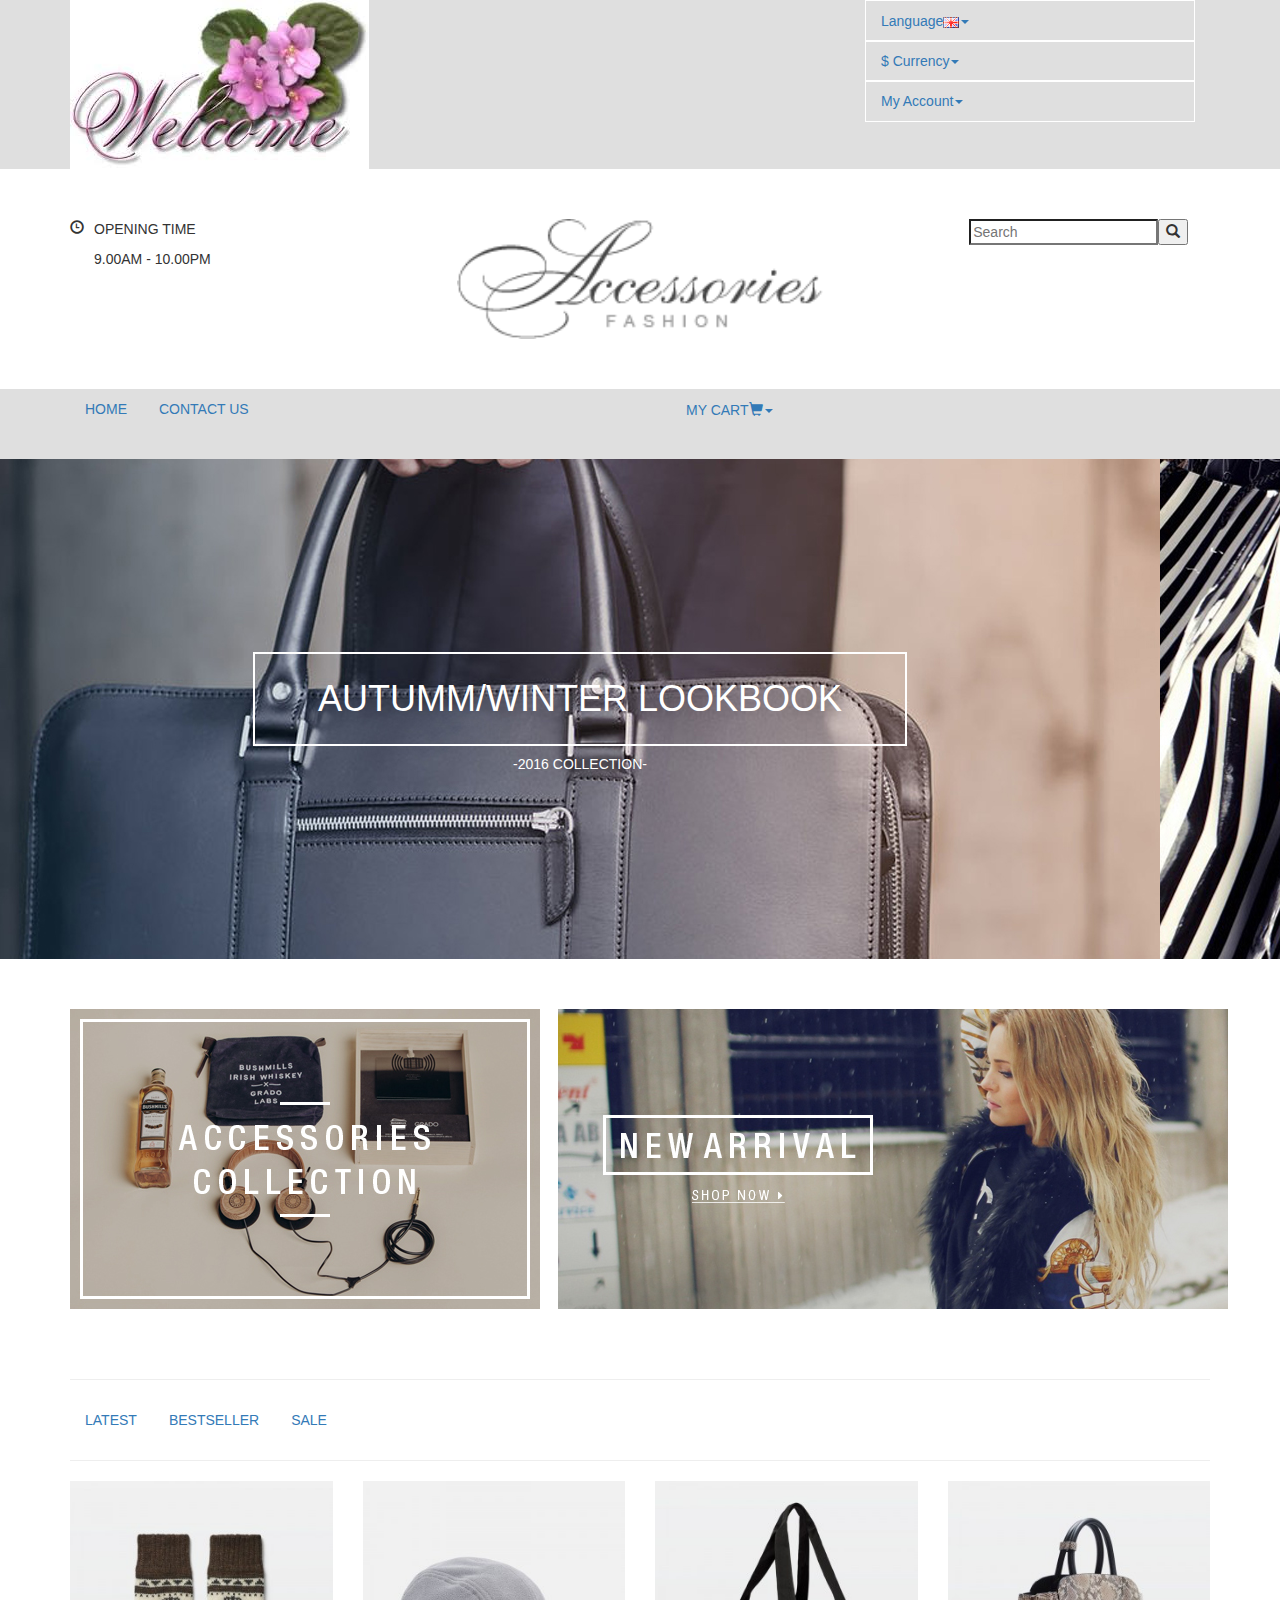
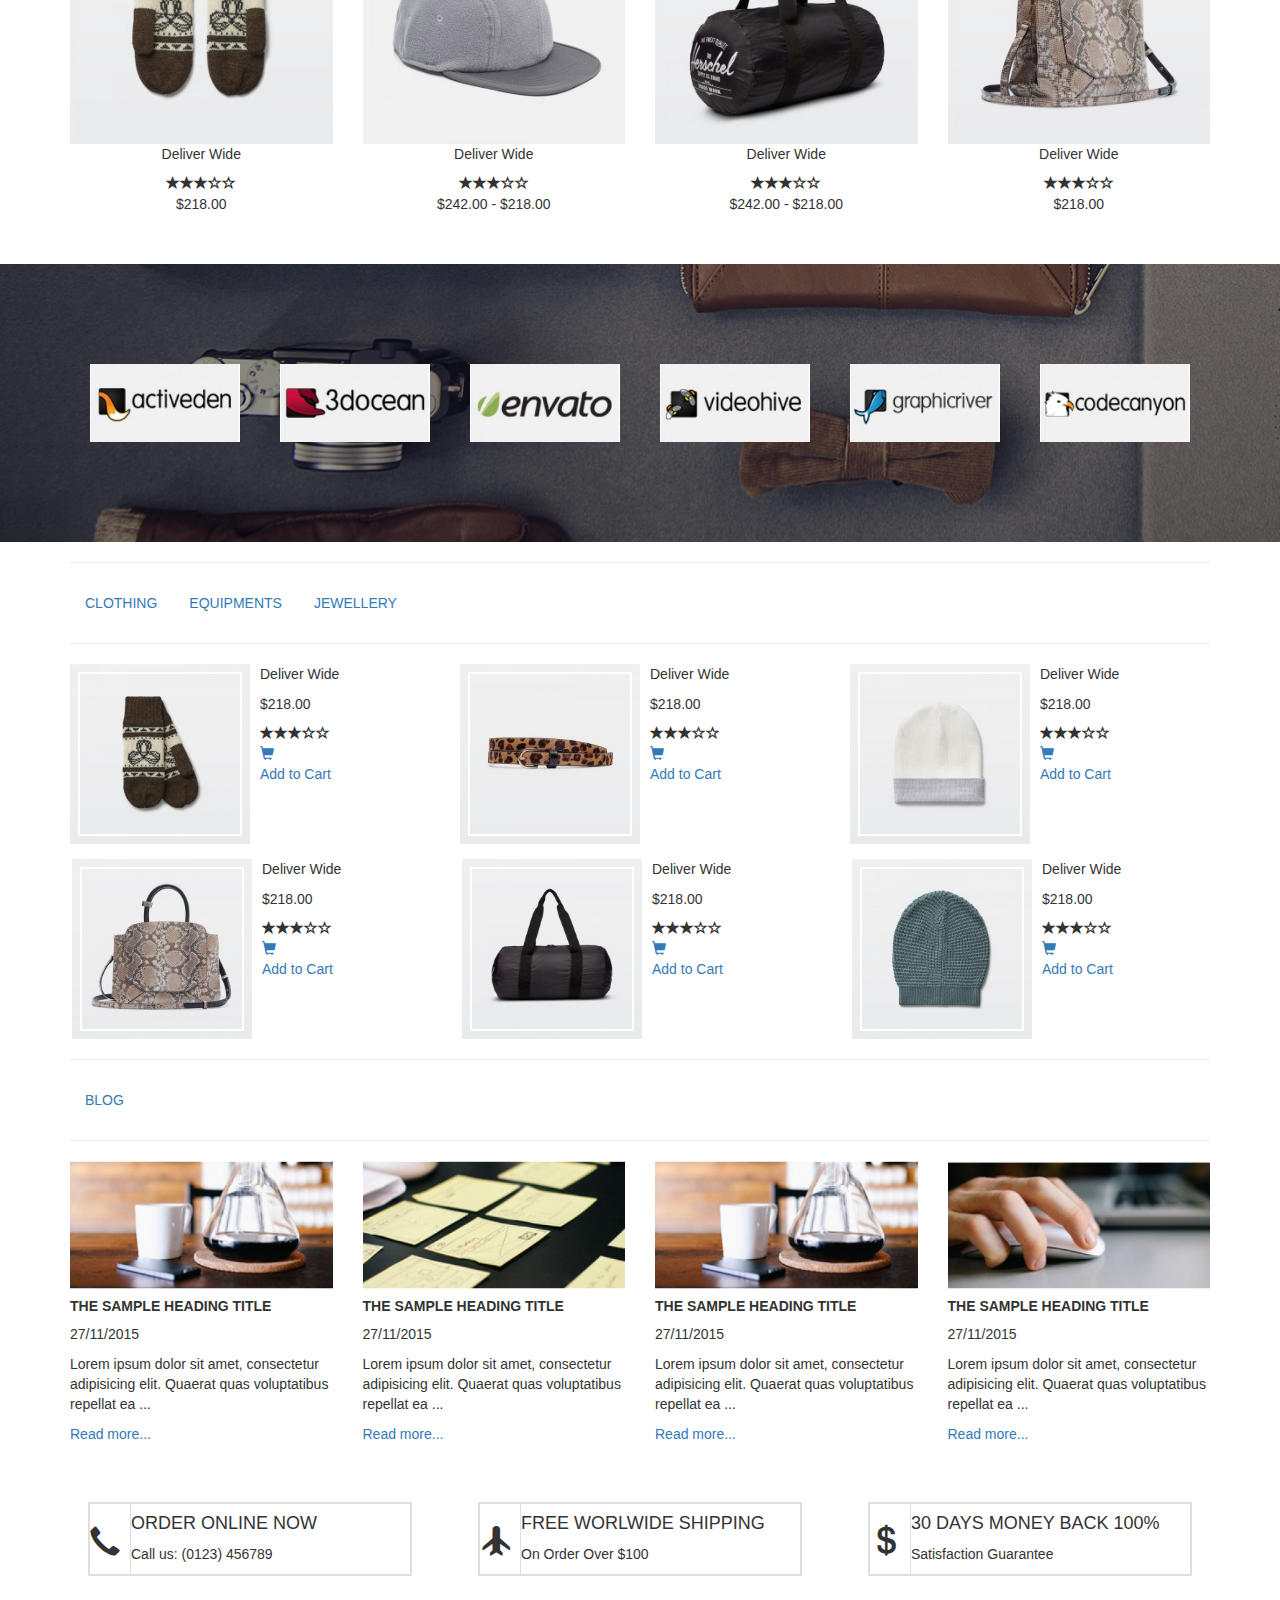
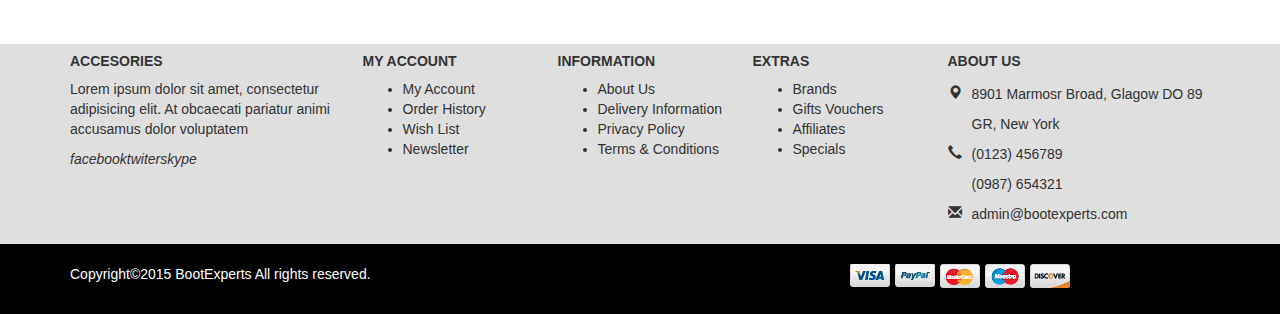
==== commit 9702c757: ":) yap" ====
--- a/assets/jade/index.html
+++ b/assets/jade/index.html
@@ -1 +1 @@
-<!DOCTYPE html><html lang="en"></html><head><meta charset="UTF-8"><meta http-equiv="X-UA-Compatible" content="IE=edge"><meta name="viewport" content="width=device-width, initial-scale=1"><title></title><link rel="stylesheet" href="../css/bootstrap.min.css"><link rel="stylesheet" href="../css/font-awesome.min.css"><link rel="stylesheet" href="../sass/main.css"><link rel="stylesheet" href="http://maxcdn.bootstrapcdn.com/bootstrap/3.3.6/css/bootstrap.min.css"><script src="../js/jquery.min.js"></script><script src="../js/bootstrap.min.js"></script></head><body><header><div class="wellcome"><div class="container"><div class="row"><div class="col-md-8"><img src="../images/welcome.jpg"></div><div class="col-md-4"><nav class="collapse navbar-collapse"><ul class="nav navbar"><li class="dropdown"><a href="#" data-toggle="dropdown" role="button" aria-haspopup="true" aria-expanded="false" class="dropdown-toggle">Language<img src="../images/flag1.png"><span class="caret"></span></a><ul class="dropdown-menu"><li><img src="../images/flag1.png"><a href="#">English		</a></li><li><img src="../images/flag2.png"><a href="#">Spanish		</a></li></ul></li><li class="dropdown"><a href="#" data-toggle="dropdown" role="button" aria-haspopup="true" aria-expanded="false" class="dropdown-toggle">$ Currency<span class="caret"></span></a><ul class="dropdown-menu"><li><a href="#">Dolar		</a></li><li><a href="#">Euro</a></li></ul></li><li class="dropdown"><a href="#" data-toggle="dropdown" role="button" aria-haspopup="true" aria-expanded="false" class="dropdown-toggle">My Account<span class="caret"></span></a><ul class="dropdown-menu"><li><a href="#">Sign In</a></li><li><a href="#">Profile</a></li><li><a href="#">Sign Out</a></li></ul></li></ul></nav></div></div></div></div><div class="portada"><div class="container"><div class="row"><div class="col-md-3"><i class="glyphicon glyphicon-time"></i><p>OPENING TIME</p><span>9.00AM - 10.00PM</span></div><div class="col-md-6 text-center"><img src="../images/logo.png"></div><div class="col-md-3 text-center"><input type="Search" placeholder="Search"><button><i class="glyphicon glyphicon-search"></i></button></div></div></div></div><div class="menu"><div class="container"><div class="row"><div class="col-md-6"><ul class="nav nav-pills list-unstyled"><li><a href="file:///C:/Users/LIZBETH%20CHACON/Desktop/Laboratoria-2016-II/Unidad-II/Fashion-Accesories/assets/jade/index.html">HOME					</a></li><li><a href="file:///C:/Users/LIZBETH%20CHACON/Desktop/Laboratoria-2016-II/Unidad-II/Fashion-Accesories/assets/jade/contact.html">CONTACT US</a></li></ul></div><div class="col-md-6"><nav class="collapse navbar-collapse"><ul class="nav navbar"><li class="dropdown"><a href="#" data-toggle="dropdown" role="button" aria-haspopup="true" aria-expanded="false" class="dropdown-toggle">My Cart<i class="glyphicon glyphicon-shopping-cart"></i><span class="caret">							</span></a><ul class="dropdown-menu"><li><a href="#"></a><img src="../images/cart-1.jpg" class="pull-left"><p>Aliquam Consect</p><p>1 x $500</p><i class="glyphicon glyphicon-remove"></i></li><li><a href="#"></a><img src="../images/cart-2.jpg" class="pull-left"><p>Quisque in Arcut</p><p>1 x $200</p><i class="glyphicon glyphicon-remove"></i></li><li><a href="#"></a><p>Sub-total<span class="pull-right">$700</span></p></li><li><a href="#"></a><p>Eco Tax(-2.00)<span class="pull-right">$7.00</span></p></li><li><a href="#"></a><p>VAT(%20)<span class="pull-right">$40.00</span></p></li></ul></li></ul></nav></div></div></div></div></header><content><div class="hero"><div class="slider"><ul class="list-slider list-unstyled"><li class="primero slider"><div class="box"><h1>AUTUMM/WINTER LOOKBOOK</h1><p>-2016 COLLECTION-</p></div></li><li class="segundo slider"><div class="box"><h1>AUTUMM/WINTER LOOKBOOK</h1><p>-2016 COLLECTION-</p></div></li><li class="primero slider"><div class="box"><h1>AUTUMM/WINTER LOOKBOOK</h1><p>-2016 COLLECTION-</p></div></li><li class="segundo slider"><div class="box"><h1>AUTUMM/WINTER LOOKBOOK</h1><p>-2016 COLLECTION-</p></div></li></ul></div></div><div class="arrivals"><div class="container"><div class="row"><div class="col-md-5"><img src="../images/banner1.jpg"></div><div class="col-md-7"><img src="../images/banner2.jpg"></div></div></div></div><div class="sales"><div class="container"><div class="sale-menu"><hr><span class="glyphicon glyphicon-chevron-left"></span><ul class="nav nav-pills list-unstyled"><li><a href="#">LATEST						</a></li><li><a href="#">BESTSELLER</a></li><li><a href="#">SALE					</a></li></ul><span class="glyphicon glyphicon-chevron-right"></span><hr></div><div class="sale-list"><div class="row"><div class="col-md-3 sale-items"><img src="../images/a1.jpg"><div class="text-center"><p>Deliver Wide</p><i class="glyphicon glyphicon-star"></i><i class="glyphicon glyphicon-star"></i><i class="glyphicon glyphicon-star"></i><i class="glyphicon glyphicon-star-empty"></i><i class="glyphicon glyphicon-star-empty"></i><p>$218.00</p></div></div><div class="col-md-3 sale-items"><img src="../images/b1.jpg"><div class="text-center"><p>Deliver Wide</p><i class="glyphicon glyphicon-star"></i><i class="glyphicon glyphicon-star"></i><i class="glyphicon glyphicon-star"></i><i class="glyphicon glyphicon-star-empty"></i><i class="glyphicon glyphicon-star-empty"></i><p>$242.00 - $218.00</p></div></div><div class="col-md-3 sale-items"><img src="../images/c1.jpg"><div class="text-center"><p>Deliver Wide</p><i class="glyphicon glyphicon-star"></i><i class="glyphicon glyphicon-star"></i><i class="glyphicon glyphicon-star"></i><i class="glyphicon glyphicon-star-empty"></i><i class="glyphicon glyphicon-star-empty"></i><p>$242.00 - $218.00</p></div></div><div class="col-md-3 sale-items"><img src="../images/d1.jpg"><div class="text-center"><p>Deliver Wide</p><i class="glyphicon glyphicon-star"></i><i class="glyphicon glyphicon-star"></i><i class="glyphicon glyphicon-star"></i><i class="glyphicon glyphicon-star-empty"></i><i class="glyphicon glyphicon-star-empty"></i><p>$218.00</p></div></div></div></div></div></div><div class="clientes"><div class="container"><img src="../images/client1.jpg" class="cliente"><img src="../images/client2.jpg" class="cliente"><img src="../images/client3.jpg" class="cliente"><img src="../images/client4.jpg" class="cliente"><img src="../images/client5.jpg" class="cliente"><img src="../images/client6.jpg" class="cliente"></div></div><div class="catalogo"><div class="container"><div class="catalog-menu"><hr><span class="glyphicon glyphicon-chevron-left"></span><ul class="nav nav-pills list-unstyled"><li><a href="#">CLOTHING					</a></li><li><a href="#">EQUIPMENTS</a></li><li><a href="#">JEWELLERY					</a></li></ul><span class="glyphicon glyphicon-chevron-right"></span><hr></div><div class="catalog-list"><div class="row"><div class="col-md-4"><ul class="nav nav-pills list-unstyled media-list"><li class="catalog-items media"><div class="item-foto pull-left media-left"><img src="../images/a2.jpg" class="media-object"></div><div class="item-detail media-body"><p>Deliver Wide</p><p>$218.00</p><i class="glyphicon glyphicon-star"></i><i class="glyphicon glyphicon-star"></i><i class="glyphicon glyphicon-star"></i><i class="glyphicon glyphicon-star-empty"></i><i class="glyphicon glyphicon-star-empty"></i><br><a><i class="glyphicon glyphicon-shopping-cart"></i><p>Add to Cart</p></a></div></li><li class="catalog-items media"><div class="item-foto pull-left media-left"><img src="../images/d2.jpg"></div><div class="item-detail media-body"><p>Deliver Wide</p><p>$218.00</p><i class="glyphicon glyphicon-star"></i><i class="glyphicon glyphicon-star"></i><i class="glyphicon glyphicon-star"></i><i class="glyphicon glyphicon-star-empty"></i><i class="glyphicon glyphicon-star-empty"></i><br><a><i class="glyphicon glyphicon-shopping-cart"></i><p>Add to Cart</p></a></div></li></ul></div><div class="col-md-4"><ul class="nav nav-pills list-unstyled media-list"><li class="catalog-items media"><div class="item-foto pull-left media-left"><img src="../images/g2.jpg"></div><div class="item-detail media-body"><p>Deliver Wide</p><p>$218.00</p><i class="glyphicon glyphicon-star"></i><i class="glyphicon glyphicon-star"></i><i class="glyphicon glyphicon-star"></i><i class="glyphicon glyphicon-star-empty"></i><i class="glyphicon glyphicon-star-empty"></i><br><a><i class="glyphicon glyphicon-shopping-cart"></i><p>Add to Cart</p></a></div></li><li class="catalog-items media"><div class="item-foto pull-left media-left"><img src="../images/c2.jpg"></div><div class="item-detail media-body"><p>Deliver Wide</p><p>$218.00</p><i class="glyphicon glyphicon-star"></i><i class="glyphicon glyphicon-star"></i><i class="glyphicon glyphicon-star"></i><i class="glyphicon glyphicon-star-empty"></i><i class="glyphicon glyphicon-star-empty"></i><br><a><i class="glyphicon glyphicon-shopping-cart"></i><p>Add to Cart</p></a></div></li></ul></div><div class="col-md-4"><ul class="nav nav-pills list-unstyled media-list"><li class="catalog-items media"><div class="item-foto pull-left media-left"><img src="../images/f2.jpg"></div><div class="item-detail media-body"><p>Deliver Wide</p><p>$218.00</p><i class="glyphicon glyphicon-star"></i><i class="glyphicon glyphicon-star"></i><i class="glyphicon glyphicon-star"></i><i class="glyphicon glyphicon-star-empty"></i><i class="glyphicon glyphicon-star-empty"></i><br><a><i class="glyphicon glyphicon-shopping-cart"></i><p>Add to Cart</p></a></div></li><li class="catalog-items media"><div class="item-foto pull-left media-left"><img src="../images/e2.jpg"></div><div class="item-detail media-body"><p>Deliver Wide</p><p>$218.00</p><i class="glyphicon glyphicon-star"></i><i class="glyphicon glyphicon-star"></i><i class="glyphicon glyphicon-star"></i><i class="glyphicon glyphicon-star-empty"></i><i class="glyphicon glyphicon-star-empty"></i><br><a><i class="glyphicon glyphicon-shopping-cart"></i><p>Add to Cart</p></a></div></li></ul></div></div></div></div></div><div class="blog"><div class="container"><div class="blog-menu"><hr><span class="glyphicon glyphicon-chevron-left"></span><ul class="nav nav-pills list-unstyled"><li><a href="#">BLOG					</a></li></ul><span class="glyphicon glyphicon-chevron-right"></span><hr></div><div class="blog-list"><div class="row"><div class="col-md-3 blog-items"><div class="blog-foto"><img src="../images/blog2.jpg"></div><div class="blog-detail"><h5>THE SAMPLE HEADING TITLE</h5><p>27/11/2015</p><p> Lorem ipsum dolor sit amet, consectetur adipisicing elit. Quaerat quas voluptatibus repellat ea ...</p><a href="#"><p>Read more...</p></a></div></div><div class="col-md-3 blog-items"><div class="blog-foto"><img src="../images/blog1.jpg"></div><div class="blog-detail"><h5>THE SAMPLE HEADING TITLE</h5><p>27/11/2015</p><p> Lorem ipsum dolor sit amet, consectetur adipisicing elit. Quaerat quas voluptatibus repellat ea ...</p><a href="#"><p>Read more...</p></a></div></div><div class="col-md-3 blog-items"><div class="blog-foto"><img src="../images/blog2.jpg"></div><div class="blog-detail"><h5>THE SAMPLE HEADING TITLE</h5><p>27/11/2015</p><p> Lorem ipsum dolor sit amet, consectetur adipisicing elit. Quaerat quas voluptatibus repellat ea ...</p><a href="#"><p>Read more...</p></a></div></div><div class="col-md-3 blog-items"><div class="blog-foto"><img src="../images/blog3.jpg"></div><div class="blog-detail"><h5>THE SAMPLE HEADING TITLE</h5><p>27/11/2015</p><p> Lorem ipsum dolor sit amet, consectetur adipisicing elit. Quaerat quas voluptatibus repellat ea ...</p><a href="#"><p>Read more...</p></a></div></div></div></div></div></div><div class="buynow"><div class="container"><div class="row buy-list"><div class="col-md-4"><div class="buy-items media"><div class="buy-icono media-left"><i class="glyphicon glyphicon-earphone"></i></div><div class="buy-detail media-body"><h4>ORDER ONLINE NOW</h4><p>Call us: (0123) 456789</p></div></div></div><div class="col-md-4"><div class="buy-items media"><div class="buy-icono media-left"><i class="glyphicon glyphicon-plane"></i></div><div class="buy-detail media-body"><h4>FREE WORLWIDE SHIPPING</h4><p>On Order Over $100</p></div></div></div><div class="col-md-4"><div class="buy-items media"><div class="buy-icono media-left"><i class="glyphicon glyphicon-usd"></i></div><div class="buy-detail media-body"><h4>30 DAYS MONEY BACK 100%</h4><p>Satisfaction Guarantee</p></div></div></div></div></div></div></content><footer><div class="resume"><div class="container"><div class="row"><div class="col-md-3"><h5>ACCESORIES</h5><p> Lorem ipsum dolor sit amet, consectetur adipisicing elit. At obcaecati pariatur animi accusamus dolor voluptatem </p><div class="iconos"><i>facebook</i><i>twiter</i><i>skype</i></div></div><div class="col-md-6"><div class="row"><div class="col-md-4"><h5>MY ACCOUNT</h5><ul><li>My Account</li><li>Order History</li><li>Wish List</li><li>Newsletter</li></ul></div><div class="col-md-4"><h5>INFORMATION</h5><ul><li>About Us</li><li>Delivery Information</li><li>Privacy Policy</li><li>Terms & Conditions</li></ul></div><div class="col-md-4"><h5>EXTRAS</h5><ul><li>Brands</li><li>Gifts Vouchers</li><li>Affiliates</li><li>Specials</li></ul></div></div></div><div class="col-md-3"><h5>ABOUT US</h5><ul class="list-unstyled media"><li><i class="glyphicon glyphicon-map-marker media-left"></i><div class="media-body"><p>8901 Marmosr Broad, Glagow DO 89</p><p>GR, New York</p></div></li><li><i class="glyphicon glyphicon-earphone media-left"></i><div class="media-body"><p>(0123) 456789</p><p>(0987) 654321</p></div></li><li><i class="glyphicon glyphicon-envelope media-left"></i><div class="media-body"><p>admin@bootexperts.com</p></div></li></ul></div></div></div></div><div class="copyright"><div class="container"><div class="row"><div class="col-md-8"><p>Copyright©2015 BootExperts All rights reserved.</p></div><div class="col-md-4"><img src="../images/payment.png"></div></div></div></div></footer></body>+<!DOCTYPE html><html lang="en"></html><head><meta charset="UTF-8"><meta http-equiv="X-UA-Compatible" content="IE=edge"><meta name="viewport" content="width=device-width, initial-scale=1"><title></title><link rel="stylesheet" href="../css/bootstrap.min.css"><link rel="stylesheet" href="../css/font-awesome.min.css"><link rel="stylesheet" href="../sass/main.css"><link rel="stylesheet" href="http://maxcdn.bootstrapcdn.com/bootstrap/3.3.6/css/bootstrap.min.css"><script src="../js/jquery.min.js"></script><script src="../js/bootstrap.min.js"></script></head><body><header><div class="wellcome"><div class="container"><div class="row"><div class="col-md-8"><img src="../images/welcome.jpg"></div><div class="col-md-4"><nav class="collapse navbar-collapse"><ul class="nav navbar"><li class="dropdown"><a href="#" data-toggle="dropdown" role="button" aria-haspopup="true" aria-expanded="false" class="dropdown-toggle">Language<img src="../images/flag1.png"><span class="caret"></span></a><ul class="dropdown-menu"><li><img src="../images/flag1.png"><a href="#">English		</a></li><li><img src="../images/flag2.png"><a href="#">Spanish		</a></li></ul></li><li class="dropdown"><a href="#" data-toggle="dropdown" role="button" aria-haspopup="true" aria-expanded="false" class="dropdown-toggle">$ Currency<span class="caret"></span></a><ul class="dropdown-menu"><li><a href="#">Dolar		</a></li><li><a href="#">Euro</a></li></ul></li><li class="dropdown"><a href="#" data-toggle="dropdown" role="button" aria-haspopup="true" aria-expanded="false" class="dropdown-toggle">My Account<span class="caret"></span></a><ul class="dropdown-menu"><li><a href="#">Sign In</a></li><li><a href="#">Profile</a></li><li><a href="#">Sign Out</a></li></ul></li></ul></nav></div></div></div></div><div class="portada"><div class="container"><div class="row"><div class="col-md-3 media"><i class="glyphicon glyphicon-time media-left"></i><div class="media-body"><p>OPENING TIME</p><span>9.00AM - 10.00PM</span></div></div><div class="col-md-6 text-center"><img src="../images/logo.png"></div><div class="col-md-3 text-center"><input type="Search" placeholder="Search"><button><i class="glyphicon glyphicon-search"></i></button></div></div></div></div><div class="menu"><div class="container"><div class="row"><div class="col-md-6"><ul class="nav nav-pills list-unstyled"><li><a href="file:///C:/Users/LIZBETH%20CHACON/Desktop/Laboratoria-2016-II/Unidad-II/Fashion-Accesories/assets/jade/index.html">HOME					</a></li><li><a href="file:///C:/Users/LIZBETH%20CHACON/Desktop/Laboratoria-2016-II/Unidad-II/Fashion-Accesories/assets/jade/contact.html">CONTACT US</a></li></ul></div><div class="col-md-6"><nav class="collapse navbar-collapse"><ul class="nav navbar"><li class="dropdown"><a href="#" data-toggle="dropdown" role="button" aria-haspopup="true" aria-expanded="false" class="dropdown-toggle">MY CART<i class="glyphicon glyphicon-shopping-cart"></i><span class="caret"></span></a><ul class="dropdown-menu"><li><a href="#"></a><img src="../images/cart-1.jpg" class="pull-left"><p>Aliquam Consect</p><p>1 x $500</p><i class="glyphicon glyphicon-remove"></i></li><li><a href="#"></a><img src="../images/cart-2.jpg" class="pull-left"><p>Quisque in Arcut</p><p>1 x $200</p><i class="glyphicon glyphicon-remove"></i></li><li><a href="#"></a><p>Sub-total<span class="pull-right">$700</span></p></li><li><a href="#"></a><p>Eco Tax(-2.00)<span class="pull-right">$7.00</span></p></li><li><a href="#"></a><p>VAT(%20)<span class="pull-right">$40.00</span></p></li></ul></li></ul></nav></div></div></div></div></header><content><div class="hero"><div class="slider"><ul class="list-slider list-unstyled"><li class="primero slider"><div class="box"><h1>AUTUMM/WINTER LOOKBOOK</h1><p>-2016 COLLECTION-</p></div></li><li class="segundo slider"><div class="box"><h1>AUTUMM/WINTER LOOKBOOK</h1><p>-2016 COLLECTION-</p></div></li><li class="primero slider"><div class="box"><h1>AUTUMM/WINTER LOOKBOOK</h1><p>-2016 COLLECTION-</p></div></li><li class="segundo slider"><div class="box"><h1>AUTUMM/WINTER LOOKBOOK</h1><p>-2016 COLLECTION-</p></div></li></ul></div></div><div class="arrivals"><div class="container"><div class="row"><div class="col-md-5"><img src="../images/banner1.jpg"></div><div class="col-md-7"><img src="../images/banner2.jpg"></div></div></div></div><div class="sales"><div class="container"><div class="sale-menu text-center"><hr><ul class="nav nav-pills list-unstyled"><li><a href="#">LATEST						</a></li><li><a href="#">BESTSELLER</a></li><li><a href="#">SALE</a></li></ul><hr></div><div class="sale-list"><div class="row"><div class="col-md-3 sale-items"><img src="../images/a1.jpg"><div class="text-center"><p>Deliver Wide</p><i class="glyphicon glyphicon-star"></i><i class="glyphicon glyphicon-star"></i><i class="glyphicon glyphicon-star"></i><i class="glyphicon glyphicon-star-empty"></i><i class="glyphicon glyphicon-star-empty"></i><p>$218.00</p></div></div><div class="col-md-3 sale-items"><img src="../images/b1.jpg"><div class="text-center"><p>Deliver Wide</p><i class="glyphicon glyphicon-star"></i><i class="glyphicon glyphicon-star"></i><i class="glyphicon glyphicon-star"></i><i class="glyphicon glyphicon-star-empty"></i><i class="glyphicon glyphicon-star-empty"></i><p>$242.00 - $218.00</p></div></div><div class="col-md-3 sale-items"><img src="../images/c1.jpg"><div class="text-center"><p>Deliver Wide</p><i class="glyphicon glyphicon-star"></i><i class="glyphicon glyphicon-star"></i><i class="glyphicon glyphicon-star"></i><i class="glyphicon glyphicon-star-empty"></i><i class="glyphicon glyphicon-star-empty"></i><p>$242.00 - $218.00</p></div></div><div class="col-md-3 sale-items"><img src="../images/d1.jpg"><div class="text-center"><p>Deliver Wide</p><i class="glyphicon glyphicon-star"></i><i class="glyphicon glyphicon-star"></i><i class="glyphicon glyphicon-star"></i><i class="glyphicon glyphicon-star-empty"></i><i class="glyphicon glyphicon-star-empty"></i><p>$218.00</p></div></div></div></div></div></div><div class="clientes"><div class="container"><img src="../images/client1.jpg" class="cliente"><img src="../images/client2.jpg" class="cliente"><img src="../images/client3.jpg" class="cliente"><img src="../images/client4.jpg" class="cliente"><img src="../images/client5.jpg" class="cliente"><img src="../images/client6.jpg" class="cliente"></div></div><div class="catalogo"><div class="container"><div class="catalog-menu text-center"><hr><ul class="nav nav-pills list-unstyled"><li><a href="#">CLOTHING					</a></li><li><a href="#">EQUIPMENTS</a></li><li><a href="#">JEWELLERY</a></li></ul><hr></div><div class="catalog-list"><div class="row"><div class="col-md-4"><ul class="nav nav-pills list-unstyled media-list"><li class="catalog-items media"><div class="item-foto pull-left media-left"><img src="../images/a2.jpg" class="media-object"></div><div class="item-detail media-body"><p>Deliver Wide</p><p>$218.00</p><i class="glyphicon glyphicon-star"></i><i class="glyphicon glyphicon-star"></i><i class="glyphicon glyphicon-star"></i><i class="glyphicon glyphicon-star-empty"></i><i class="glyphicon glyphicon-star-empty"></i><br><a><i class="glyphicon glyphicon-shopping-cart"></i><p>Add to Cart</p></a></div></li><li class="catalog-items media"><div class="item-foto pull-left media-left"><img src="../images/d2.jpg"></div><div class="item-detail media-body"><p>Deliver Wide</p><p>$218.00</p><i class="glyphicon glyphicon-star"></i><i class="glyphicon glyphicon-star"></i><i class="glyphicon glyphicon-star"></i><i class="glyphicon glyphicon-star-empty"></i><i class="glyphicon glyphicon-star-empty"></i><br><a><i class="glyphicon glyphicon-shopping-cart"></i><p>Add to Cart</p></a></div></li></ul></div><div class="col-md-4"><ul class="nav nav-pills list-unstyled media-list"><li class="catalog-items media"><div class="item-foto pull-left media-left"><img src="../images/g2.jpg"></div><div class="item-detail media-body"><p>Deliver Wide</p><p>$218.00</p><i class="glyphicon glyphicon-star"></i><i class="glyphicon glyphicon-star"></i><i class="glyphicon glyphicon-star"></i><i class="glyphicon glyphicon-star-empty"></i><i class="glyphicon glyphicon-star-empty"></i><br><a><i class="glyphicon glyphicon-shopping-cart"></i><p>Add to Cart</p></a></div></li><li class="catalog-items media"><div class="item-foto pull-left media-left"><img src="../images/c2.jpg"></div><div class="item-detail media-body"><p>Deliver Wide</p><p>$218.00</p><i class="glyphicon glyphicon-star"></i><i class="glyphicon glyphicon-star"></i><i class="glyphicon glyphicon-star"></i><i class="glyphicon glyphicon-star-empty"></i><i class="glyphicon glyphicon-star-empty"></i><br><a><i class="glyphicon glyphicon-shopping-cart"></i><p>Add to Cart</p></a></div></li></ul></div><div class="col-md-4"><ul class="nav nav-pills list-unstyled media-list"><li class="catalog-items media"><div class="item-foto pull-left media-left"><img src="../images/f2.jpg"></div><div class="item-detail media-body"><p>Deliver Wide</p><p>$218.00</p><i class="glyphicon glyphicon-star"></i><i class="glyphicon glyphicon-star"></i><i class="glyphicon glyphicon-star"></i><i class="glyphicon glyphicon-star-empty"></i><i class="glyphicon glyphicon-star-empty"></i><br><a><i class="glyphicon glyphicon-shopping-cart"></i><p>Add to Cart</p></a></div></li><li class="catalog-items media"><div class="item-foto pull-left media-left"><img src="../images/e2.jpg"></div><div class="item-detail media-body"><p>Deliver Wide</p><p>$218.00</p><i class="glyphicon glyphicon-star"></i><i class="glyphicon glyphicon-star"></i><i class="glyphicon glyphicon-star"></i><i class="glyphicon glyphicon-star-empty"></i><i class="glyphicon glyphicon-star-empty"></i><br><a><i class="glyphicon glyphicon-shopping-cart"></i><p>Add to Cart</p></a></div></li></ul></div></div></div></div></div><div class="blog"><div class="container"><div class="blog-menu text-center"><hr><ul class="nav nav-pills list-unstyled"><li><a href="#">BLOG</a></li></ul><hr></div><div class="blog-list"><div class="row"><div class="col-md-3 blog-items"><div class="blog-foto"><img src="../images/blog2.jpg"></div><div class="blog-detail"><h5>THE SAMPLE HEADING TITLE</h5><p>27/11/2015</p><p> Lorem ipsum dolor sit amet, consectetur adipisicing elit. Quaerat quas voluptatibus repellat ea ...</p><a href="#"><p>Read more...</p></a></div></div><div class="col-md-3 blog-items"><div class="blog-foto"><img src="../images/blog1.jpg"></div><div class="blog-detail"><h5>THE SAMPLE HEADING TITLE</h5><p>27/11/2015</p><p> Lorem ipsum dolor sit amet, consectetur adipisicing elit. Quaerat quas voluptatibus repellat ea ...</p><a href="#"><p>Read more...</p></a></div></div><div class="col-md-3 blog-items"><div class="blog-foto"><img src="../images/blog2.jpg"></div><div class="blog-detail"><h5>THE SAMPLE HEADING TITLE</h5><p>27/11/2015</p><p> Lorem ipsum dolor sit amet, consectetur adipisicing elit. Quaerat quas voluptatibus repellat ea ...</p><a href="#"><p>Read more...</p></a></div></div><div class="col-md-3 blog-items"><div class="blog-foto"><img src="../images/blog3.jpg"></div><div class="blog-detail"><h5>THE SAMPLE HEADING TITLE</h5><p>27/11/2015</p><p> Lorem ipsum dolor sit amet, consectetur adipisicing elit. Quaerat quas voluptatibus repellat ea ...</p><a href="#"><p>Read more...</p></a></div></div></div></div></div></div><div class="buynow"><div class="container"><div class="row buy-list"><div class="col-md-4"><div class="buy-items media"><div class="buy-icono media-left"><i class="glyphicon glyphicon-earphone"></i></div><div class="buy-detail media-body"><h4>ORDER ONLINE NOW</h4><p>Call us: (0123) 456789</p></div></div></div><div class="col-md-4"><div class="buy-items media"><div class="buy-icono media-left"><i class="glyphicon glyphicon-plane"></i></div><div class="buy-detail media-body"><h4>FREE WORLWIDE SHIPPING</h4><p>On Order Over $100</p></div></div></div><div class="col-md-4"><div class="buy-items media"><div class="buy-icono media-left"><i class="glyphicon glyphicon-usd"></i></div><div class="buy-detail media-body"><h4>30 DAYS MONEY BACK 100%</h4><p>Satisfaction Guarantee</p></div></div></div></div></div></div></content><footer><div class="resume"><div class="container"><div class="row"><div class="col-md-3"><h5>ACCESORIES</h5><p> Lorem ipsum dolor sit amet, consectetur adipisicing elit. At obcaecati pariatur animi accusamus dolor voluptatem </p><div class="iconos"><i>facebook</i><i>twiter</i><i>skype</i></div></div><div class="col-md-6"><div class="row"><div class="col-md-4"><h5>MY ACCOUNT</h5><ul><li>My Account</li><li>Order History</li><li>Wish List</li><li>Newsletter</li></ul></div><div class="col-md-4"><h5>INFORMATION</h5><ul><li>About Us</li><li>Delivery Information</li><li>Privacy Policy</li><li>Terms & Conditions</li></ul></div><div class="col-md-4"><h5>EXTRAS</h5><ul><li>Brands</li><li>Gifts Vouchers</li><li>Affiliates</li><li>Specials</li></ul></div></div></div><div class="col-md-3"><h5>ABOUT US</h5><ul class="list-unstyled media"><li><i class="glyphicon glyphicon-map-marker media-left"></i><div class="media-body"><p>8901 Marmosr Broad, Glagow DO 89</p><p>GR, New York</p></div></li><li><i class="glyphicon glyphicon-earphone media-left"></i><div class="media-body"><p>(0123) 456789</p><p>(0987) 654321</p></div></li><li><i class="glyphicon glyphicon-envelope media-left"></i><div class="media-body"><p>admin@bootexperts.com</p></div></li></ul></div></div></div></div><div class="copyright"><div class="container"><div class="row"><div class="col-md-8"><p>Copyright©2015 BootExperts All rights reserved.</p></div><div class="col-md-4"><img src="../images/payment.png"></div></div></div></div></footer></body>